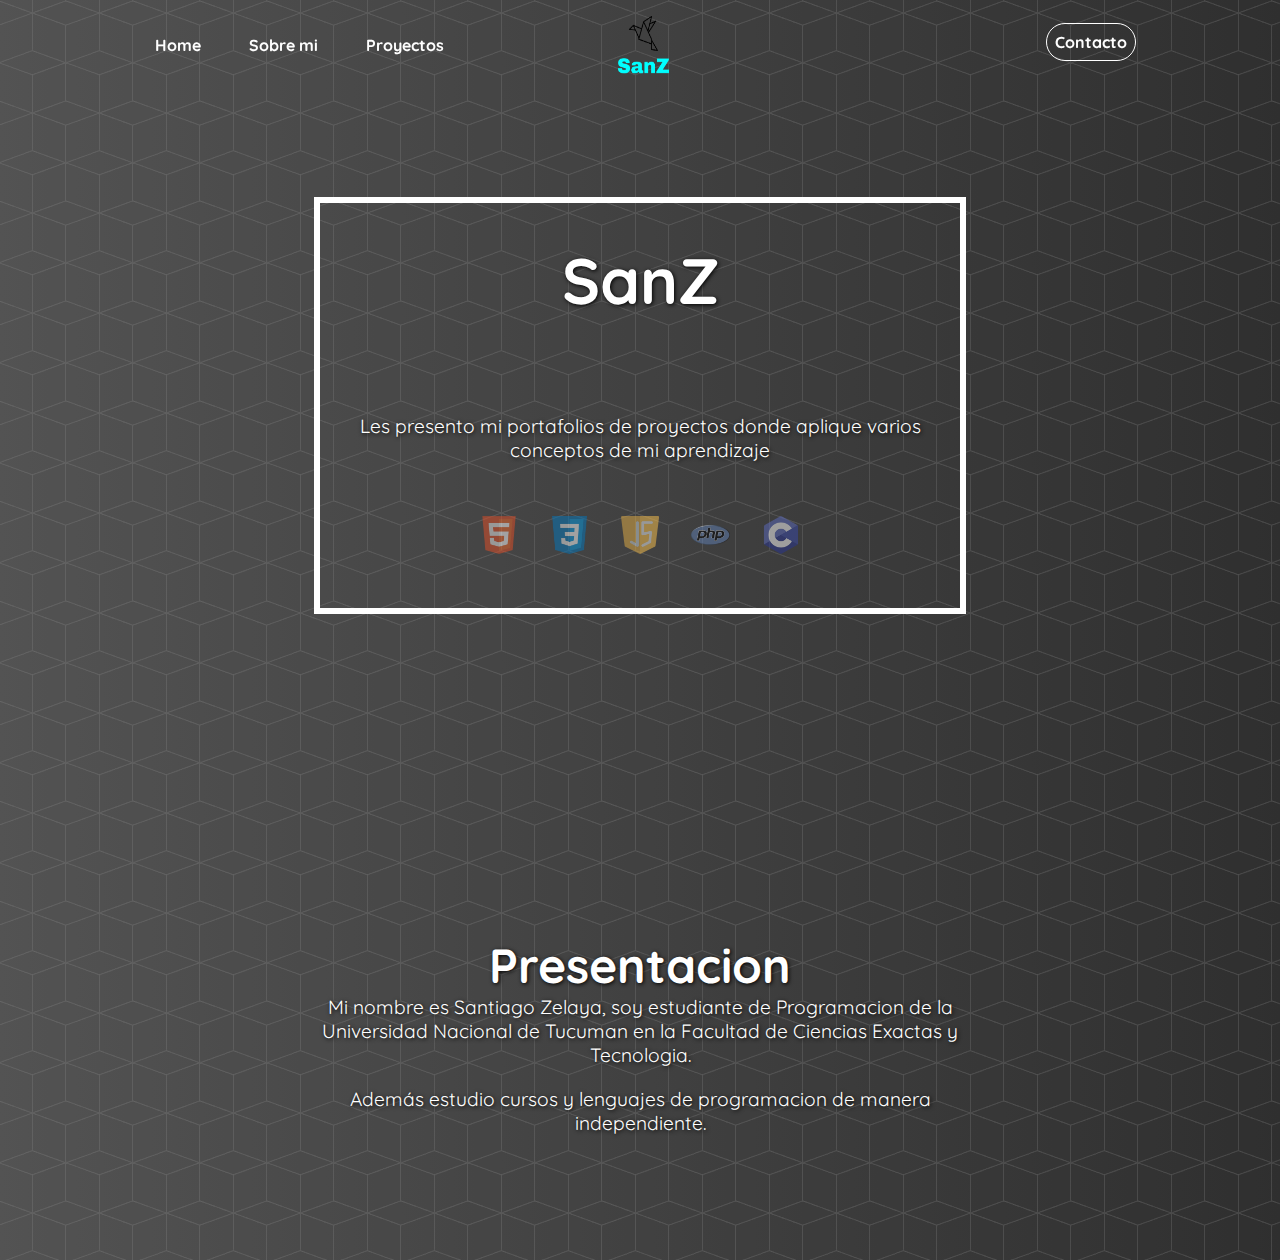
==== index.html @ b15e2fec "Update index.html" ====
<!DOCTYPE html>
<html lang="es" id="htmlMain">
<head>
    <meta charset="UTF-8">
    <meta http-equiv="X-UA-Compatible" content="IE=edge">
    <meta name="viewport" content="width=device-width, initial-scale=1.0">
    <title>Portafolios</title>
    <meta name="author" content="Santiago Zelaya">
    <meta name="description" content="Portafolios de proyectos de desarrollador web">
    <link href='https://fonts.googleapis.com/css?family=Quicksand' rel='stylesheet'>
    <link rel="stylesheet" href="css/style.css">
    <link rel="icon" type="image/png" href="img/favico.png" size="32x32">
</head>

<body id="bodyMain">
    <header id="hMain" style="position: fixed;background-color: transparent;">
        <nav>
            <ul id="ulMenu">
                <li><a href="#">Home</a></li>
                <li><a href="#sectionMain2">Sobre mi</a></li>
                <li><a href="html/proyectos.html">Proyectos</a></li>
            </ul>
        </nav>
        <figure id="logo"><img src='img/logo_large.png'></figure>
        <ul id="ulMenu2">
            <li><a href="html/contacto.html" id="contact">Contacto</a></li>
        </ul>
        <figure id="logoMob"><img src='img/logo_large.png'></figure>
    </header>

    <main id="mainMain">
        <section id="sectionMain">
            <section id="sectionMain1">
                <article>
                    <h1>SanZ</h1>
                    <br>
                    <p>Les presento mi portafolios de proyectos donde aplique varios conceptos de mi aprendizaje</p>
                    <figure id="sectFigure">
                        <img src="img/html.png">
                        <img src="img/css.png">
                        <img src="img/js.png">
                        <img src="img/php.png">
                        <img src="img/c.png">
                    </figure>
                </section>
                </article>
            <section id="sectionMain2">
                <article>
                    <h1>Presentacion</h1>
                    <p>Mi nombre es Santiago Zelaya, soy estudiante de Programacion de la Universidad Nacional de Tucuman en la Facultad de Ciencias Exactas y Tecnologia.</p> 
                    <br>
                    <p>Además estudio cursos y lenguajes de programacion de manera independiente.</p>
                </article>
            </section>
        </section>
        <a id="bton" href="#">↑</a>
    </main>
</body>

<script>
        window.addEventListener('scroll', function(event){
    let scroll = this.scrollY;
    if(scroll > 0){
        console.log('scroll');
        document.getElementById('bton').style.display = 'block';
        document.getElementById('hMain').style.backgroundColor = 'white';
        document.getElementById('ulMenu').innerHTML = `
            <li><a class="liMain" href="#">Home</a></li>
            <li><a class="liMain" href="#sectionMain2">Sobre mi</a></li>
            <li><a class="liMain" href="html/proyectos.html">Proyectos</a></li>
            `;
        document.getElementById('ulMenu2').innerHTML = `
        <li><a href="html/contacto.html" class="liMain2">Contacto</a></li>
        `;
        document.getElementById('logoMob').innerHTML='';
    }
    else{
        console.log('no scroll');
        document.getElementById('bton').style.display = 'none';
        document.getElementById('hMain').style.backgroundColor = 'transparent';
        document.getElementById('ulMenu').innerHTML = `
            <li><a href="#">Home</a></li>
            <li><a href="#sectionMain2">Sobre mi</a></li>
            <li><a href="html/proyectos.html">Proyectos</a></li>
            `;
        document.getElementById('ulMenu2').innerHTML = `
        <li><a href="html/contacto.html" id="contact">Contacto</a></li>
        `;
        document.getElementById('logoMob').innerHTML='<img src="img/logo_large.png">';
        }
    }
    );
</script>
</html>
---- css/style.css ----
*{
    margin: 0;
    padding: 0;
    border: 0;
}
html{
    background-size: cover;
    background-position: center;
    background: url(../img/fondo.png), linear-gradient(to left, #444444, #777777)
}
body{
    font-family: quicksand;
}
#bodyMain{
    background-color: rgba(0, 0, 0, 0.3);
}

/* Nav Bar */
#logo{
    width: 33.3%;
    display: flex;
    justify-content: center;
}
#logo img{
    width: 15%;
}
header{
    padding: 1em;
    padding-right: 10%;
    padding-left: 10%;
    background-color: transparent;
    display: flex;
    flex-direction: row;
    justify-content: center;
    vertical-align: middle;
    background-color: #fafafa;
}
#hmain{
    position: fixed;
}
nav{
    width: 33.3%;
    padding: 0.2em;
    background-color: transparent;
    display: flex;
    justify-content: space-between;
}
ul{
    display: flex;
    flex-direction: row;
}
li{
    margin: 1em;
    list-style: none;
}
li a{
    text-decoration: none;
    color: white;
    font-weight: 400;
    padding:0.5em;
    font-weight: bolder;
}
li a:hover{
    border-bottom: 2px solid white;
    color:white;
}
#ulMenu2{
    margin:0;
    width: 33.3%;
    display: flex;
    justify-content: end;
}
#ulMenu2 li{
    border:0;
}
#contact{
    padding: 0.5em;
    border: 1px solid white;
    border-radius: 100px;
}
#contact:hover{
    color: #1c1d1f;
    background-color: #00ffff;
}
#bton{
    text-align: center;
    text-decoration: none;
    color: #00ffff;
    font-size: 1.5em;
    border: #00ffff 2px solid;
    background-color: #fff;
    border-radius: 1000px;
    padding: 0.2em;
    padding-left: 0.5em;
    padding-right: 0.5em;
    position: fixed;
    bottom: 5%;
    right: 2%;
    display: none;
    opacity: 50%;
}
.liMain{
    color: black;
}
.liMain:hover{
    border-bottom: 2px solid black;
    color:black;
}
.liMain2{
    color:black;
    border: 1px solid black;
    border-radius: 100px;
    padding: 0.5em;
}
.liMain2:hover{
    color:black;
    background-color: #00ffff;
    border: 1px solid black;
    border-radius: 100px;
}
.normal{
    color:white;
}

/* Main */
main{
    display: flex;
    flex-direction: column;
    align-items: center;
    text-align: center;
}
#sectionMain{
    display: flex;
    flex-direction: column;
    text-shadow: 1px 1px 4px black;
}
#sectionMain1{
    height: 90vh;
    display: flex;
    flex-direction: column;
    justify-content: center;
    align-items: center;
}
#sectionMain1 article{
    border:6px solid white;
    height: 50%;
    width: 50%;
    display: flex;
    flex-direction: column;
    justify-content: space-evenly;
}
#sectionMain1 article h1{
    font-size: 4em;
    color: white;
}
#sectionMain1 article p{
    font-size: 1.2em;
    color: white;
}
#sectFigure{
    width: 100%;
    display: flex;
    flex-direction: row;
    justify-content: center;
    opacity: 50%;
}
#sectFigure img{
    width: 6%;
    padding: 1em;
}
#sectionMain2{
    height: 50vh;
    display: flex;
    flex-direction: column;
    justify-content: center;
    align-items: center;
}
#sectionMain2 article{
    width: 50%;
}
#sectionMain2 h1{
    font-size: 3em;
    color: white;
}
#sectionMain2 p{
    font-size: 1.2em;
    color: white;
}

/* -- Projects Page -- */
.menu2 a{
    color: black;
}
.menu2 a:hover{
    border-bottom: 2px solid black;
    color:black;
    font-weight: bolder;
}
.ulMenu2 li a{
    color:black;
    border: 1px solid black;
    border-radius: 100px;
}
.ulMenu2 li a:hover{
    color: black;
    background-color: #00ffff;
    font-weight: bolder;
}
.cpages{
    display: flex;
    flex-direction: row;
    justify-content: center;
    align-items: center;
    height: 80vh;
}
aside{
    text-align: center;
    width: auto;
    background-color: #1c1d1f;
    color: white;
}
aside ul{
    display: flex;
    flex-direction: column;
}
aside ul li{
    padding: 0.5em;
}
aside ul li:hover{
    color:black;
    background-color: white;
    font-weight: 800;
}
#art{
    width: 87%;
    height: 100%;
    background-position-x: 50%;
}
#h2P{
    background-color: transparent;
    margin:0;
    padding:1em;
    color: black;
    font-weight: bolder;
    letter-spacing: 2px;
    font-size: 2em;
}
#art article{
    width: 100%;
    height: 100%;
    display: flex;
    flex-direction: column;
    justify-content: center;
    align-items: center;
    color:white;
    background: none;
}
#PL{
    font-size: 1.2em;
    margin-top: 2em;
}
#PT, #PD{
    text-shadow: 1px 1px 4px black;
}
#PL a{
    text-decoration: none;
    padding: 0.2em;
    color: white;
    border: 1px solid white;
    border-radius: 100px;
    text-shadow: 1px 1px 4px black;
}
#PL a:hover{
    color: #1ca591;
    border: 1px solid #1ca591;
}
#cerrar{
    width: 1.2em;
    margin-top: 1em;
    color:crimson;
    font-weight: bolder;
    font-size: 1.4em;
    border-radius: 100px;
    text-shadow: 1px 1px 4px black;
}

/* -- Contact Page -- */
#sectContact{
    color: black;
    padding: 3em;
    width: 20%;
    border: 4px solid #1c1d1f;
}
#sectContact article{
    height: auto;
    width: auto;
    text-align: left;
    display: flex;
    flex-direction: column;
    align-items: flex-start;
}
#sectContact h1{
    padding-bottom: 1em;
}
#sectContact article p{
    color: black;
    padding: 0.2em;
}
#sectContact article a{
    text-decoration: none;
    color: black;
    font-weight: bolder;
    margin-left: 0.1em;
}
#sectContact article a:hover{
    text-decoration: underline;
}


/* --- Responsive --- */
@media all and (max-width: 600px){
    body{
        display: flex;
        flex-direction: column;
        align-items: center;
        justify-content: center;
    }
    header{
        margin: 0;
        padding: 0;
        display: flex;
        flex-direction: row;
        justify-content: center;
        align-items: center;
        flex-wrap: wrap;
        height: 10vh;
        top:0;
        width: 100%;
    }
    header nav{
        width: 74%;
        display: flex;
        flex-direction: row;
        justify-content: center;
    }
    #logo{
        display: none;
    }
    #logoMob{
        width: 100%;
        display: flex;
        flex-direction: row;
        justify-content: center;
    }
    #logoMob img{
        width: 30%;
    }
    #ulMenu2{
        width: 24%;
        display: flex;
        justify-content: center;
    }
    header a{
        border: 0;
        margin: 0;
        padding:0;
        width: 20%;
    }
    #sectionMain1 article{
        width: 80%;
        height: auto;
    }
    #sectFigure img{
        width: 10%;
    }
    #sectionMain2 article{
        width: 80%;
        height: auto;
    }
    /* Projects Page */
    .cpages{
        display: flex;
        flex-direction: column;
        justify-content: center;
        align-items: center;
        width: 100%;
    }
    aside{
        padding: 1em;
        width: 100%;
    }
    /* Burguer Menu */
    #contenedor-menu a{
        color: white;
        text-decoration: none;
        font-weight: bolder;
        font-size: 1.2em;
    }
    #h2P{
        display: none;
    }
    #contenedor-menu #cerrarMenu{
        display: none;
    }
    #contenedor-menu #contenedor-enlaces{
        height:0;
        transition: height 0.5s ease;
        overflow: hidden;
    }
    #contenedor-menu:target #abrir{
        display: none;
    }
    #contenedor-menu:target #cerrarMenu{
        display: block;
    }
    #contenedor-menu:target #contenedor-enlaces{
        height: 50vh;
        transition: height 0.5s ease;
    }
    #contenedor-enlaces{
        display: flex;
        flex-direction: column;
        width: 100%;
    }
    
    /* Projects view */
    #art{
        width: 100%;   
    }

    /* Contact Page */
    #sectContact{
        width: 50%;
    }
    #sectContact article p{
        display: flex;
        flex-direction: column;
    }
}   

@media all and (min-width: 600px){
    aside{
        width: 24%;
    }
    #abrir, #cerrarMenu, #logoMob{
        display: none;
    }
}

@media all and (min-width: 1500px){
    aside{
        width: 15%;
    }
    #abrir, #cerrarMenu, #logoMob{
        display: none;
    }
}

#aContact{
    border: 2px solid red;
}
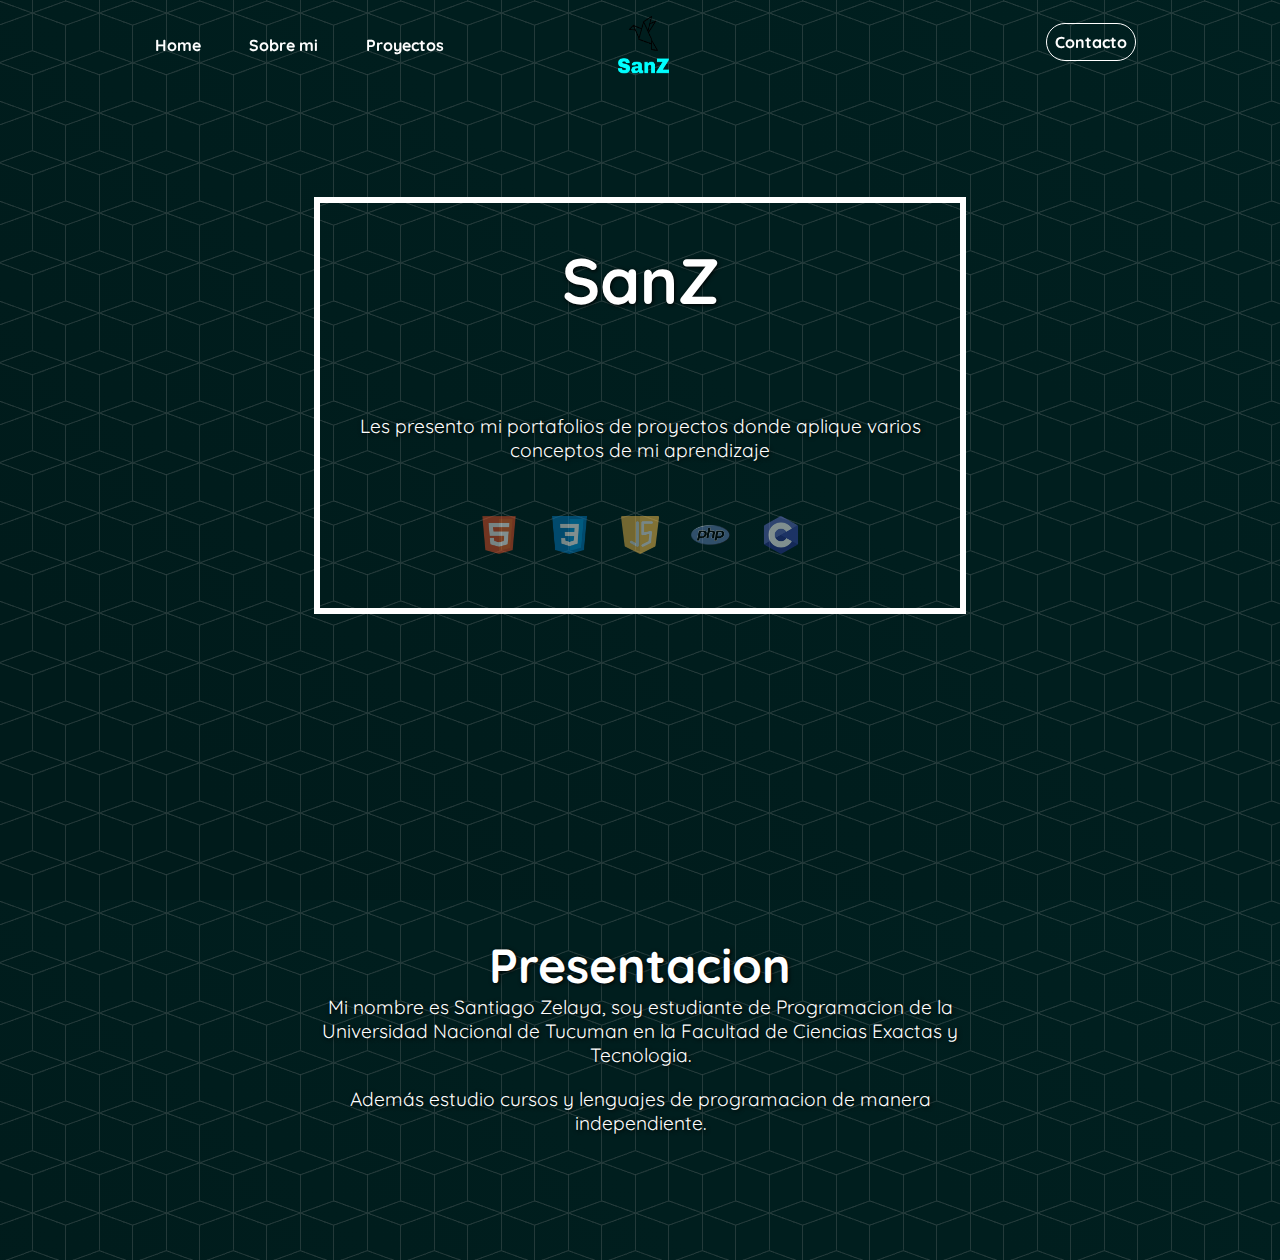
==== commit febb7679: "Update index.html" ====
--- a/index.html
+++ b/index.html
@@ -1,94 +1 @@
-<!DOCTYPE html>
-<html lang="es" id="htmlMain">
-<head>
-    <meta charset="UTF-8">
-    <meta http-equiv="X-UA-Compatible" content="IE=edge">
-    <meta name="viewport" content="width=device-width, initial-scale=1.0">
-    <title>Portafolios</title>
-    <meta name="author" content="Santiago Zelaya">
-    <meta name="description" content="Portafolios de proyectos de desarrollador web">
-    <link href='https://fonts.googleapis.com/css?family=Quicksand' rel='stylesheet'>
-    <link rel="stylesheet" href="css/style.css">
-    <link rel="icon" type="image/png" href="img/favico.png" size="32x32">
-</head>
-
-<body id="bodyMain">
-    <header id="hMain" style="position: fixed;background-color: transparent;">
-        <nav>
-            <ul id="ulMenu">
-                <li><a href="#">Home</a></li>
-                <li><a href="#sectionMain2">Sobre mi</a></li>
-                <li><a href="html/proyectos.html">Proyectos</a></li>
-            </ul>
-        </nav>
-        <figure id="logo"><img src='img/logo_large.png'></figure>
-        <ul id="ulMenu2">
-            <li><a href="html/contacto.html" id="contact">Contacto</a></li>
-        </ul>
-        <figure id="logoMob"><img src='img/logo_large.png'></figure>
-    </header>
-
-    <main id="mainMain">
-        <section id="sectionMain">
-            <section id="sectionMain1">
-                <article>
-                    <h1>SanZ</h1>
-                    <br>
-                    <p>Les presento mi portafolios de proyectos donde aplique varios conceptos de mi aprendizaje</p>
-                    <figure id="sectFigure">
-                        <img src="img/html.png">
-                        <img src="img/css.png">
-                        <img src="img/js.png">
-                        <img src="img/php.png">
-                        <img src="img/c.png">
-                    </figure>
-                </section>
-                </article>
-            <section id="sectionMain2">
-                <article>
-                    <h1>Presentacion</h1>
-                    <p>Mi nombre es Santiago Zelaya, soy estudiante de Programacion de la Universidad Nacional de Tucuman en la Facultad de Ciencias Exactas y Tecnologia.</p> 
-                    <br>
-                    <p>Además estudio cursos y lenguajes de programacion de manera independiente.</p>
-                </article>
-            </section>
-        </section>
-        <a id="bton" href="#">↑</a>
-    </main>
-</body>
-
-<script>
-        window.addEventListener('scroll', function(event){
-    let scroll = this.scrollY;
-    if(scroll > 0){
-        console.log('scroll');
-        document.getElementById('bton').style.display = 'block';
-        document.getElementById('hMain').style.backgroundColor = 'white';
-        document.getElementById('ulMenu').innerHTML = `
-            <li><a class="liMain" href="#">Home</a></li>
-            <li><a class="liMain" href="#sectionMain2">Sobre mi</a></li>
-            <li><a class="liMain" href="html/proyectos.html">Proyectos</a></li>
-            `;
-        document.getElementById('ulMenu2').innerHTML = `
-        <li><a href="html/contacto.html" class="liMain2">Contacto</a></li>
-        `;
-        document.getElementById('logoMob').innerHTML='';
-    }
-    else{
-        console.log('no scroll');
-        document.getElementById('bton').style.display = 'none';
-        document.getElementById('hMain').style.backgroundColor = 'transparent';
-        document.getElementById('ulMenu').innerHTML = `
-            <li><a href="#">Home</a></li>
-            <li><a href="#sectionMain2">Sobre mi</a></li>
-            <li><a href="html/proyectos.html">Proyectos</a></li>
-            `;
-        document.getElementById('ulMenu2').innerHTML = `
-        <li><a href="html/contacto.html" id="contact">Contacto</a></li>
-        `;
-        document.getElementById('logoMob').innerHTML='<img src="img/logo_large.png">';
-        }
-    }
-    );
-</script>
-</html>
+<!DOCTYPE html><html lang="es" id="htmlMain"><head> <meta charset="UTF-8"> <meta http-equiv="X-UA-Compatible" content="IE=edge"> <meta name="viewport" content="width=device-width, initial-scale=1.0"> <title>Portafolios</title> <meta name="author" content="Santiago Zelaya"> <meta name="description" content="Portafolios de proyectos de desarrollador web"> <link href='https://fonts.googleapis.com/css?family=Quicksand' rel='stylesheet'> <link rel="stylesheet" href="css/style.css"> <link rel="icon" type="image/png" href="img/favico.png" size="32x32"></head><body id="bodyMain"> <header id="hMain" style="position: fixed;background-color: transparent;"> <nav> <ul id="ulMenu"> <li><a href="#">Home</a></li> <li><a href="#sectionMain2">Sobre mi</a></li> <li><a href="html/proyectos.html">Proyectos</a></li> </ul> </nav> <figure id="logo"><img src='img/logo_large.png'></figure> <ul id="ulMenu2"> <li><a href="html/contacto.html" id="contact">Contacto</a></li> </ul> <figure id="logoMob"><img src='img/logo_large.png'></figure> </header> <main id="mainMain"> <section id="sectionMain"> <section id="sectionMain1"> <article> <h1>SanZ</h1> <br> <p>Les presento mi portafolios de proyectos donde aplique varios conceptos de mi aprendizaje</p> <figure id="sectFigure"> <img src="img/html.png"> <img src="img/css.png"> <img src="img/js.png"> <img src="img/php.png"> <img src="img/c.png"> </figure> </section> </article> <section id="sectionMain2"> <article> <h1>Presentacion</h1> <p>Mi nombre es Santiago Zelaya, soy estudiante de Programacion de la Universidad Nacional de Tucuman en la Facultad de Ciencias Exactas y Tecnologia.</p> <br> <p>Además estudio cursos y lenguajes de programacion de manera independiente.</p> </article> </section> </section> <a id="bton" href="#">↑</a> </main></body><script> window.addEventListener('scroll', function(event){ let scroll = this.scrollY; if(scroll > 0){ console.log('scroll'); document.getElementById('bton').style.display = 'block'; document.getElementById('hMain').style.backgroundColor = 'white'; document.getElementById('ulMenu').innerHTML = ` <li><a class="liMain" href="#">Home</a></li> <li><a class="liMain" href="#sectionMain2">Sobre mi</a></li> <li><a class="liMain" href="html/proyectos.html">Proyectos</a></li> `; document.getElementById('ulMenu2').innerHTML = ` <li><a href="html/contacto.html" class="liMain2">Contacto</a></li> `; document.getElementById('logoMob').innerHTML=''; } else{ console.log('no scroll'); document.getElementById('bton').style.display = 'none'; document.getElementById('hMain').style.backgroundColor = 'transparent'; document.getElementById('ulMenu').innerHTML = ` <li><a href="#">Home</a></li> <li><a href="#sectionMain2">Sobre mi</a></li> <li><a href="html/proyectos.html">Proyectos</a></li> `; document.getElementById('ulMenu2').innerHTML = ` <li><a href="html/contacto.html" id="contact">Contacto</a></li> `; document.getElementById('logoMob').innerHTML='<img src="img/logo_large.png">'; } } );</script></html>
--- a/css/style.css
+++ b/css/style.css
@@ -6,7 +6,8 @@
 html{
     background-size: cover;
     background-position: center;
-    background: url(../img/fondo.png), linear-gradient(to left, #444444, #777777)
+    background: url(../img/fondo.png), linear-gradient(45deg, #002727, #002e2e);
+    height: 100vh;
 }
 body{
     font-family: quicksand;
@@ -37,6 +38,7 @@
 }
 #hmain{
     position: fixed;
+    background-color: transparent;
 }
 nav{
     width: 33.3%;
@@ -87,8 +89,8 @@
     text-decoration: none;
     color: #00ffff;
     font-size: 1.5em;
-    border: #00ffff 2px solid;
-    background-color: #fff;
+    border: #00ffff 4px solid;
+    background-color: rgba(255, 255, 255, 0.5);
     border-radius: 1000px;
     padding: 0.2em;
     padding-left: 0.5em;
@@ -97,7 +99,6 @@
     bottom: 5%;
     right: 2%;
     display: none;
-    opacity: 50%;
 }
 .liMain{
     color: black;
@@ -218,6 +219,7 @@
     width: auto;
     background-color: #1c1d1f;
     color: white;
+    height: 100%;
 }
 aside ul{
     display: flex;
@@ -240,7 +242,7 @@
     background-color: transparent;
     margin:0;
     padding:1em;
-    color: black;
+    color: white;
     font-weight: bolder;
     letter-spacing: 2px;
     font-size: 2em;
@@ -286,10 +288,10 @@
 
 /* -- Contact Page -- */
 #sectContact{
-    color: black;
-    padding: 3em;
-    width: 20%;
-    border: 4px solid #1c1d1f;
+    padding: 2em;
+    width: 30%;
+    border: 4px solid white;
+    box-shadow: 0px 0px 4px black;
 }
 #sectContact article{
     height: auto;
@@ -301,21 +303,32 @@
 }
 #sectContact h1{
     padding-bottom: 1em;
+    color: white;
+    text-shadow: 1px 1px 4px black;
 }
 #sectContact article p{
     color: black;
     padding: 0.2em;
+    color: white;
+    text-shadow: 1px 1px 4px black;
 }
 #sectContact article a{
     text-decoration: none;
-    color: black;
     font-weight: bolder;
     margin-left: 0.1em;
+    color: white;
+    text-shadow: 1px 1px 4px black;
 }
 #sectContact article a:hover{
     text-decoration: underline;
 }
-
+#figContact{
+    width: 100%;
+    margin-top: 2em;
+}
+#figContact img{
+    width: 30%;
+}
 
 /* --- Responsive --- */
 @media all and (max-width: 600px){
@@ -366,6 +379,9 @@
         padding:0;
         width: 20%;
     }
+    #ulMenu2 a{
+        padding:0.5em;
+    }
     #sectionMain1 article{
         width: 80%;
         height: auto;
@@ -386,7 +402,8 @@
         width: 100%;
     }
     aside{
-        padding: 1em;
+        padding-bottom: 1em;
+        padding-top:1em;
         width: 100%;
     }
     /* Burguer Menu */
@@ -430,7 +447,7 @@
 
     /* Contact Page */
     #sectContact{
-        width: 50%;
+        width: 70%;
     }
     #sectContact article p{
         display: flex;
@@ -445,6 +462,9 @@
     #abrir, #cerrarMenu, #logoMob{
         display: none;
     }
+    #sectContact{
+        width: 60%;
+    }
 }
 
 @media all and (min-width: 1500px){
@@ -454,8 +474,7 @@
     #abrir, #cerrarMenu, #logoMob{
         display: none;
     }
-}
-
-#aContact{
-    border: 2px solid red;
-}+    #sectContact{
+        width: 30%;
+    }
+}
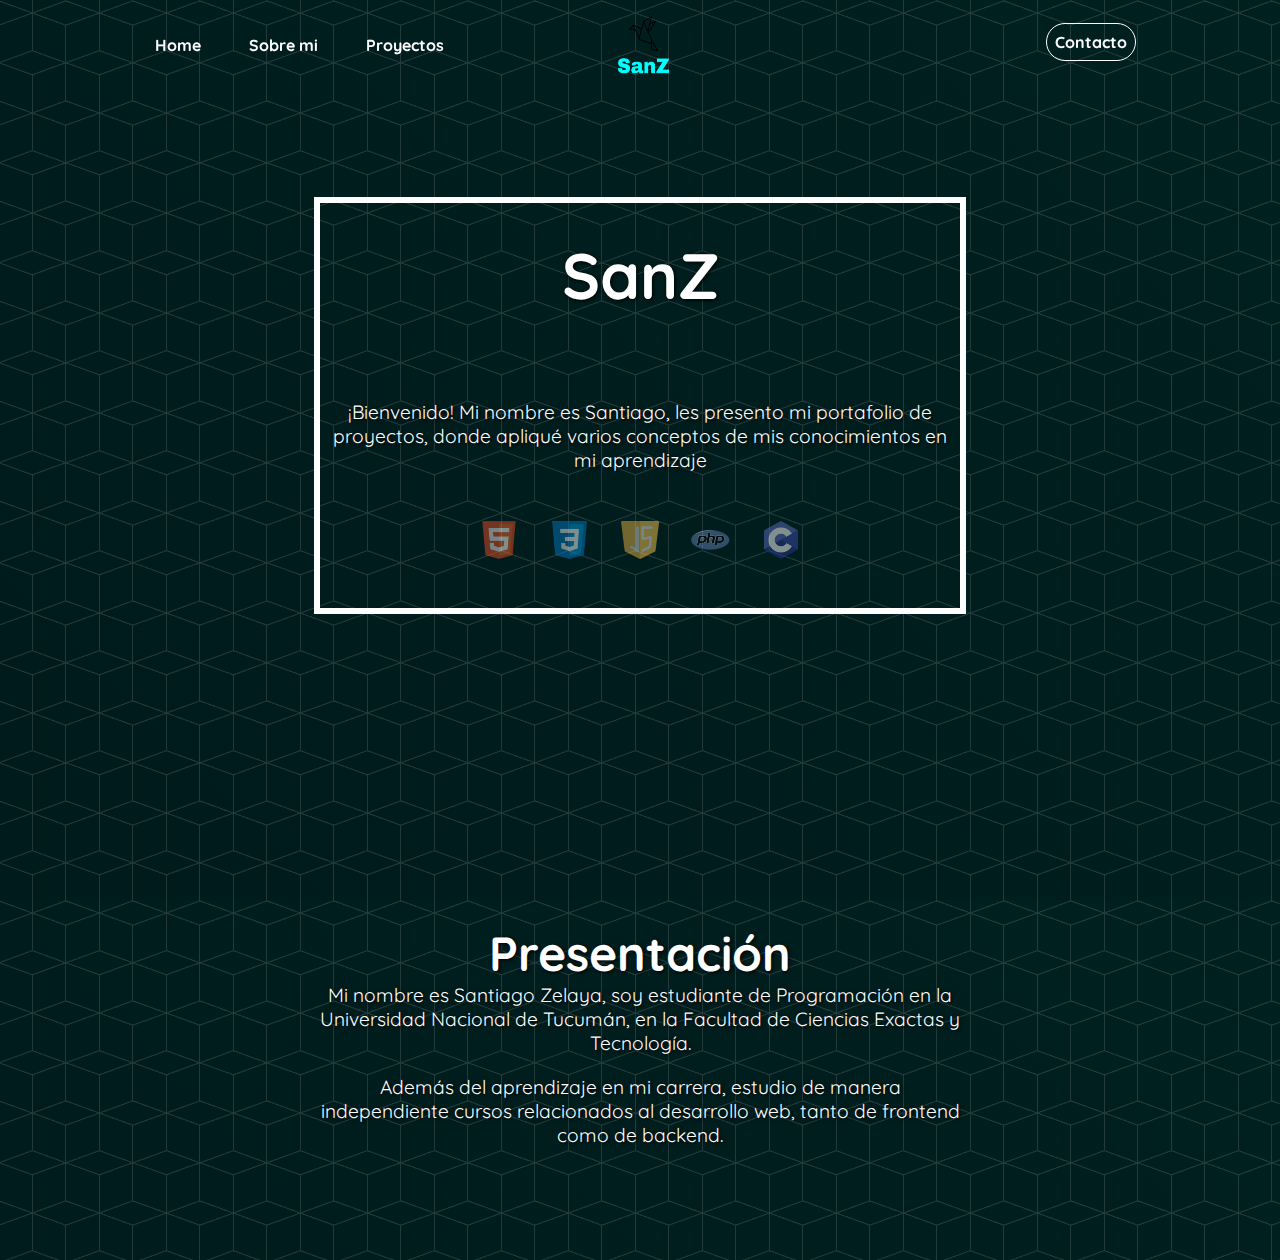
==== commit 3a0d20be: "Update index.html" ====
--- a/index.html
+++ b/index.html
@@ -1 +1 @@
-<!DOCTYPE html><html lang="es" id="htmlMain"><head> <meta charset="UTF-8"> <meta http-equiv="X-UA-Compatible" content="IE=edge"> <meta name="viewport" content="width=device-width, initial-scale=1.0"> <title>Portafolios</title> <meta name="author" content="Santiago Zelaya"> <meta name="description" content="Portafolios de proyectos de desarrollador web"> <link href='https://fonts.googleapis.com/css?family=Quicksand' rel='stylesheet'> <link rel="stylesheet" href="css/style.css"> <link rel="icon" type="image/png" href="img/favico.png" size="32x32"></head><body id="bodyMain"> <header id="hMain" style="position: fixed;background-color: transparent;"> <nav> <ul id="ulMenu"> <li><a href="#">Home</a></li> <li><a href="#sectionMain2">Sobre mi</a></li> <li><a href="html/proyectos.html">Proyectos</a></li> </ul> </nav> <figure id="logo"><img src='img/logo_large.png'></figure> <ul id="ulMenu2"> <li><a href="html/contacto.html" id="contact">Contacto</a></li> </ul> <figure id="logoMob"><img src='img/logo_large.png'></figure> </header> <main id="mainMain"> <section id="sectionMain"> <section id="sectionMain1"> <article> <h1>SanZ</h1> <br> <p>Les presento mi portafolios de proyectos donde aplique varios conceptos de mi aprendizaje</p> <figure id="sectFigure"> <img src="img/html.png"> <img src="img/css.png"> <img src="img/js.png"> <img src="img/php.png"> <img src="img/c.png"> </figure> </section> </article> <section id="sectionMain2"> <article> <h1>Presentacion</h1> <p>Mi nombre es Santiago Zelaya, soy estudiante de Programacion de la Universidad Nacional de Tucuman en la Facultad de Ciencias Exactas y Tecnologia.</p> <br> <p>Además estudio cursos y lenguajes de programacion de manera independiente.</p> </article> </section> </section> <a id="bton" href="#">↑</a> </main></body><script> window.addEventListener('scroll', function(event){ let scroll = this.scrollY; if(scroll > 0){ console.log('scroll'); document.getElementById('bton').style.display = 'block'; document.getElementById('hMain').style.backgroundColor = 'white'; document.getElementById('ulMenu').innerHTML = ` <li><a class="liMain" href="#">Home</a></li> <li><a class="liMain" href="#sectionMain2">Sobre mi</a></li> <li><a class="liMain" href="html/proyectos.html">Proyectos</a></li> `; document.getElementById('ulMenu2').innerHTML = ` <li><a href="html/contacto.html" class="liMain2">Contacto</a></li> `; document.getElementById('logoMob').innerHTML=''; } else{ console.log('no scroll'); document.getElementById('bton').style.display = 'none'; document.getElementById('hMain').style.backgroundColor = 'transparent'; document.getElementById('ulMenu').innerHTML = ` <li><a href="#">Home</a></li> <li><a href="#sectionMain2">Sobre mi</a></li> <li><a href="html/proyectos.html">Proyectos</a></li> `; document.getElementById('ulMenu2').innerHTML = ` <li><a href="html/contacto.html" id="contact">Contacto</a></li> `; document.getElementById('logoMob').innerHTML='<img src="img/logo_large.png">'; } } );</script></html>
+<!DOCTYPE html><html lang="es" id="htmlMain"><head> <meta charset="UTF-8"> <meta http-equiv="X-UA-Compatible" content="IE=edge"> <meta name="viewport" content="width=device-width, initial-scale=1.0"> <title>Portafolios</title> <meta name="author" content="Santiago Zelaya"> <meta name="description" content="Portafolios de proyectos de desarrollador web"> <link href='https://fonts.googleapis.com/css?family=Quicksand' rel='stylesheet'> <link rel="stylesheet" href="css/style.css"> <link rel="icon" type="image/png" href="img/favico.png" size="32x32"></head><body id="bodyMain"> <header id="hMain" style="position: fixed;background-color: transparent;"> <nav> <ul id="ulMenu"> <li><a href="#">Home</a></li> <li><a href="#sectionMain2">Sobre mi</a></li> <li><a href="html/proyectos.html">Proyectos</a></li> </ul> </nav> <figure id="logo"><img src='img/logo_large.png'></figure> <ul id="ulMenu2"> <li><a href="html/contacto.html" id="contact">Contacto</a></li> </ul> <figure id="logoMob"><img src='img/logo_large.png'></figure> </header> <main id="mainMain"> <section id="sectionMain"> <section id="sectionMain1"> <article> <h1>SanZ</h1> <br> <p>¡Bienvenido! Mi nombre es Santiago, les presento mi portafolio de proyectos, donde apliqué varios conceptos de mis conocimientos en mi aprendizaje</p> <figure id="sectFigure"> <img src="img/html.png"> <img src="img/css.png"> <img src="img/js.png"> <img src="img/php.png"> <img src="img/c.png"> </figure> </section> </article> <section id="sectionMain2"> <article> <h1>Presentación</h1> <p>Mi nombre es Santiago Zelaya, soy estudiante de Programación en la Universidad Nacional de Tucumán, en la Facultad de Ciencias Exactas y Tecnología.</p> <br> <p>Además del aprendizaje en mi carrera, estudio de manera independiente cursos relacionados al desarrollo web, tanto de frontend como de backend.</p> </article> </section> </section> <a id="bton" href="#">↑</a> </main></body><script> window.addEventListener('scroll', function(event){ let scroll = this.scrollY; if(scroll > 0){ console.log('scroll'); document.getElementById('bton').style.display = 'block'; document.getElementById('hMain').style.backgroundColor = 'white'; document.getElementById('ulMenu').innerHTML = ` <li><a class="liMain" href="#">Home</a></li> <li><a class="liMain" href="#sectionMain2">Sobre mi</a></li> <li><a class="liMain" href="html/proyectos.html">Proyectos</a></li> `; document.getElementById('ulMenu2').innerHTML = ` <li><a href="html/contacto.html" class="liMain2">Contacto</a></li> `; document.getElementById('logoMob').innerHTML=''; } else{ console.log('no scroll'); document.getElementById('bton').style.display = 'none'; document.getElementById('hMain').style.backgroundColor = 'transparent'; document.getElementById('ulMenu').innerHTML = ` <li><a href="#">Home</a></li> <li><a href="#sectionMain2">Sobre mi</a></li> <li><a href="html/proyectos.html">Proyectos</a></li> `; document.getElementById('ulMenu2').innerHTML = ` <li><a href="html/contacto.html" id="contact">Contacto</a></li> `; document.getElementById('logoMob').innerHTML='<img src="img/logo_large.png">'; } } );</script></html>
--- a/css/style.css
+++ b/css/style.css
@@ -1,480 +1 @@
-*{
-    margin: 0;
-    padding: 0;
-    border: 0;
-}
-html{
-    background-size: cover;
-    background-position: center;
-    background: url(../img/fondo.png), linear-gradient(45deg, #002727, #002e2e);
-    height: 100vh;
-}
-body{
-    font-family: quicksand;
-}
-#bodyMain{
-    background-color: rgba(0, 0, 0, 0.3);
-}
-
-/* Nav Bar */
-#logo{
-    width: 33.3%;
-    display: flex;
-    justify-content: center;
-}
-#logo img{
-    width: 15%;
-}
-header{
-    padding: 1em;
-    padding-right: 10%;
-    padding-left: 10%;
-    background-color: transparent;
-    display: flex;
-    flex-direction: row;
-    justify-content: center;
-    vertical-align: middle;
-    background-color: #fafafa;
-}
-#hmain{
-    position: fixed;
-    background-color: transparent;
-}
-nav{
-    width: 33.3%;
-    padding: 0.2em;
-    background-color: transparent;
-    display: flex;
-    justify-content: space-between;
-}
-ul{
-    display: flex;
-    flex-direction: row;
-}
-li{
-    margin: 1em;
-    list-style: none;
-}
-li a{
-    text-decoration: none;
-    color: white;
-    font-weight: 400;
-    padding:0.5em;
-    font-weight: bolder;
-}
-li a:hover{
-    border-bottom: 2px solid white;
-    color:white;
-}
-#ulMenu2{
-    margin:0;
-    width: 33.3%;
-    display: flex;
-    justify-content: end;
-}
-#ulMenu2 li{
-    border:0;
-}
-#contact{
-    padding: 0.5em;
-    border: 1px solid white;
-    border-radius: 100px;
-}
-#contact:hover{
-    color: #1c1d1f;
-    background-color: #00ffff;
-}
-#bton{
-    text-align: center;
-    text-decoration: none;
-    color: #00ffff;
-    font-size: 1.5em;
-    border: #00ffff 4px solid;
-    background-color: rgba(255, 255, 255, 0.5);
-    border-radius: 1000px;
-    padding: 0.2em;
-    padding-left: 0.5em;
-    padding-right: 0.5em;
-    position: fixed;
-    bottom: 5%;
-    right: 2%;
-    display: none;
-}
-.liMain{
-    color: black;
-}
-.liMain:hover{
-    border-bottom: 2px solid black;
-    color:black;
-}
-.liMain2{
-    color:black;
-    border: 1px solid black;
-    border-radius: 100px;
-    padding: 0.5em;
-}
-.liMain2:hover{
-    color:black;
-    background-color: #00ffff;
-    border: 1px solid black;
-    border-radius: 100px;
-}
-.normal{
-    color:white;
-}
-
-/* Main */
-main{
-    display: flex;
-    flex-direction: column;
-    align-items: center;
-    text-align: center;
-}
-#sectionMain{
-    display: flex;
-    flex-direction: column;
-    text-shadow: 1px 1px 4px black;
-}
-#sectionMain1{
-    height: 90vh;
-    display: flex;
-    flex-direction: column;
-    justify-content: center;
-    align-items: center;
-}
-#sectionMain1 article{
-    border:6px solid white;
-    height: 50%;
-    width: 50%;
-    display: flex;
-    flex-direction: column;
-    justify-content: space-evenly;
-}
-#sectionMain1 article h1{
-    font-size: 4em;
-    color: white;
-}
-#sectionMain1 article p{
-    font-size: 1.2em;
-    color: white;
-}
-#sectFigure{
-    width: 100%;
-    display: flex;
-    flex-direction: row;
-    justify-content: center;
-    opacity: 50%;
-}
-#sectFigure img{
-    width: 6%;
-    padding: 1em;
-}
-#sectionMain2{
-    height: 50vh;
-    display: flex;
-    flex-direction: column;
-    justify-content: center;
-    align-items: center;
-}
-#sectionMain2 article{
-    width: 50%;
-}
-#sectionMain2 h1{
-    font-size: 3em;
-    color: white;
-}
-#sectionMain2 p{
-    font-size: 1.2em;
-    color: white;
-}
-
-/* -- Projects Page -- */
-.menu2 a{
-    color: black;
-}
-.menu2 a:hover{
-    border-bottom: 2px solid black;
-    color:black;
-    font-weight: bolder;
-}
-.ulMenu2 li a{
-    color:black;
-    border: 1px solid black;
-    border-radius: 100px;
-}
-.ulMenu2 li a:hover{
-    color: black;
-    background-color: #00ffff;
-    font-weight: bolder;
-}
-.cpages{
-    display: flex;
-    flex-direction: row;
-    justify-content: center;
-    align-items: center;
-    height: 80vh;
-}
-aside{
-    text-align: center;
-    width: auto;
-    background-color: #1c1d1f;
-    color: white;
-    height: 100%;
-}
-aside ul{
-    display: flex;
-    flex-direction: column;
-}
-aside ul li{
-    padding: 0.5em;
-}
-aside ul li:hover{
-    color:black;
-    background-color: white;
-    font-weight: 800;
-}
-#art{
-    width: 87%;
-    height: 100%;
-    background-position-x: 50%;
-}
-#h2P{
-    background-color: transparent;
-    margin:0;
-    padding:1em;
-    color: white;
-    font-weight: bolder;
-    letter-spacing: 2px;
-    font-size: 2em;
-}
-#art article{
-    width: 100%;
-    height: 100%;
-    display: flex;
-    flex-direction: column;
-    justify-content: center;
-    align-items: center;
-    color:white;
-    background: none;
-}
-#PL{
-    font-size: 1.2em;
-    margin-top: 2em;
-}
-#PT, #PD{
-    text-shadow: 1px 1px 4px black;
-}
-#PL a{
-    text-decoration: none;
-    padding: 0.2em;
-    color: white;
-    border: 1px solid white;
-    border-radius: 100px;
-    text-shadow: 1px 1px 4px black;
-}
-#PL a:hover{
-    color: #1ca591;
-    border: 1px solid #1ca591;
-}
-#cerrar{
-    width: 1.2em;
-    margin-top: 1em;
-    color:crimson;
-    font-weight: bolder;
-    font-size: 1.4em;
-    border-radius: 100px;
-    text-shadow: 1px 1px 4px black;
-}
-
-/* -- Contact Page -- */
-#sectContact{
-    padding: 2em;
-    width: 30%;
-    border: 4px solid white;
-    box-shadow: 0px 0px 4px black;
-}
-#sectContact article{
-    height: auto;
-    width: auto;
-    text-align: left;
-    display: flex;
-    flex-direction: column;
-    align-items: flex-start;
-}
-#sectContact h1{
-    padding-bottom: 1em;
-    color: white;
-    text-shadow: 1px 1px 4px black;
-}
-#sectContact article p{
-    color: black;
-    padding: 0.2em;
-    color: white;
-    text-shadow: 1px 1px 4px black;
-}
-#sectContact article a{
-    text-decoration: none;
-    font-weight: bolder;
-    margin-left: 0.1em;
-    color: white;
-    text-shadow: 1px 1px 4px black;
-}
-#sectContact article a:hover{
-    text-decoration: underline;
-}
-#figContact{
-    width: 100%;
-    margin-top: 2em;
-}
-#figContact img{
-    width: 30%;
-}
-
-/* --- Responsive --- */
-@media all and (max-width: 600px){
-    body{
-        display: flex;
-        flex-direction: column;
-        align-items: center;
-        justify-content: center;
-    }
-    header{
-        margin: 0;
-        padding: 0;
-        display: flex;
-        flex-direction: row;
-        justify-content: center;
-        align-items: center;
-        flex-wrap: wrap;
-        height: 10vh;
-        top:0;
-        width: 100%;
-    }
-    header nav{
-        width: 74%;
-        display: flex;
-        flex-direction: row;
-        justify-content: center;
-    }
-    #logo{
-        display: none;
-    }
-    #logoMob{
-        width: 100%;
-        display: flex;
-        flex-direction: row;
-        justify-content: center;
-    }
-    #logoMob img{
-        width: 30%;
-    }
-    #ulMenu2{
-        width: 24%;
-        display: flex;
-        justify-content: center;
-    }
-    header a{
-        border: 0;
-        margin: 0;
-        padding:0;
-        width: 20%;
-    }
-    #ulMenu2 a{
-        padding:0.5em;
-    }
-    #sectionMain1 article{
-        width: 80%;
-        height: auto;
-    }
-    #sectFigure img{
-        width: 10%;
-    }
-    #sectionMain2 article{
-        width: 80%;
-        height: auto;
-    }
-    /* Projects Page */
-    .cpages{
-        display: flex;
-        flex-direction: column;
-        justify-content: center;
-        align-items: center;
-        width: 100%;
-    }
-    aside{
-        padding-bottom: 1em;
-        padding-top:1em;
-        width: 100%;
-    }
-    /* Burguer Menu */
-    #contenedor-menu a{
-        color: white;
-        text-decoration: none;
-        font-weight: bolder;
-        font-size: 1.2em;
-    }
-    #h2P{
-        display: none;
-    }
-    #contenedor-menu #cerrarMenu{
-        display: none;
-    }
-    #contenedor-menu #contenedor-enlaces{
-        height:0;
-        transition: height 0.5s ease;
-        overflow: hidden;
-    }
-    #contenedor-menu:target #abrir{
-        display: none;
-    }
-    #contenedor-menu:target #cerrarMenu{
-        display: block;
-    }
-    #contenedor-menu:target #contenedor-enlaces{
-        height: 50vh;
-        transition: height 0.5s ease;
-    }
-    #contenedor-enlaces{
-        display: flex;
-        flex-direction: column;
-        width: 100%;
-    }
-    
-    /* Projects view */
-    #art{
-        width: 100%;   
-    }
-
-    /* Contact Page */
-    #sectContact{
-        width: 70%;
-    }
-    #sectContact article p{
-        display: flex;
-        flex-direction: column;
-    }
-}   
-
-@media all and (min-width: 600px){
-    aside{
-        width: 24%;
-    }
-    #abrir, #cerrarMenu, #logoMob{
-        display: none;
-    }
-    #sectContact{
-        width: 60%;
-    }
-}
-
-@media all and (min-width: 1500px){
-    aside{
-        width: 15%;
-    }
-    #abrir, #cerrarMenu, #logoMob{
-        display: none;
-    }
-    #sectContact{
-        width: 30%;
-    }
-}
+*{margin:0;padding:0;border:0;}html{background-size:cover;background-position:center;background:url(../img/fondo.png),linear-gradient(45deg,#002727,#002e2e);height:100vh;}body{font-family:quicksand;}#bodyMain{background-color:rgba(0,0,0,0.3);}#logo{width:33.3%;display:flex;justify-content:center;}#logo img{width:15%;}header{padding:1em;padding-right:10%;padding-left:10%;background-color:transparent;display:flex;flex-direction:row;justify-content:center;vertical-align:middle;background-color:#fafafa;}#hmain{position:fixed;background-color:transparent;}nav{width:33.3%;padding:0.2em;background-color:transparent;display:flex;justify-content:space-between;}ul{display:flex;flex-direction:row;}li{margin:1em;list-style:none;}li a{text-decoration:none;color:white;font-weight:400;padding:0.5em;font-weight:bolder;}li a:hover{border-bottom:2px solid white;color:white;}#ulMenu2{margin:0;width:33.3%;display:flex;justify-content:end;}#ulMenu2 li{border:0;}#contact{padding:0.5em;border:1px solid white;border-radius:100px;}#contact:hover{color:#1c1d1f;background-color:#00ffff;}#bton{text-align:center;text-decoration:none;color:#00ffff;font-size:1.5em;border:#00ffff 4px solid;background-color:rgba(255,255,255,0.5);border-radius:1000px;padding:0.2em;padding-left:0.5em;padding-right:0.5em;position:fixed;bottom:5%;right:2%;display:none;}.liMain{color:black;}.liMain:hover{border-bottom:2px solid black;color:black;}.liMain2{color:black;border:1px solid black;border-radius:100px;padding:0.5em;}.liMain2:hover{color:black;background-color:#00ffff;border:1px solid black;border-radius:100px;}.normal{color:white;}main{display:flex;flex-direction:column;align-items:center;text-align:center;}#sectionMain{display:flex;flex-direction:column;text-shadow:1px 1px 4px black;}#sectionMain1{height:90vh;display:flex;flex-direction:column;justify-content:center;align-items:center;}#sectionMain1 article{border:6px solid white;height:50%;width:50%;display:flex;flex-direction:column;justify-content:space-evenly;}#sectionMain1 article h1{font-size:4em;color:white;}#sectionMain1 article p{font-size:1.2em;color:white;}#sectFigure{width:100%;display:flex;flex-direction:row;justify-content:center;opacity:50%;}#sectFigure img{width:6%;padding:1em;}#sectionMain2{height:50vh;display:flex;flex-direction:column;justify-content:center;align-items:center;}#sectionMain2 article{width:50%;}#sectionMain2 h1{font-size:3em;color:white;}#sectionMain2 p{font-size:1.2em;color:white;}.menu2 a{color:black;}.menu2 a:hover{border-bottom:2px solid black;color:black;font-weight:bolder;}.ulMenu2 li a{color:black;border:1px solid black;border-radius:100px;}.ulMenu2 li a:hover{color:black;background-color:#00ffff;font-weight:bolder;}.cpages{display:flex;flex-direction:row;justify-content:center;align-items:center;height:80vh;}aside{text-align:center;width:auto;background-color:#1c1d1f;color:white;height:auto;}aside ul{display:flex;flex-direction:column;}aside ul li{padding:0.5em;}aside ul li:hover{color:black;background-color:white;font-weight:800;}#art{width:87%;height:100%;background-position-x:50%;}#h2P{background-color:transparent;margin:0;padding:1em;color:white;font-weight:bolder;letter-spacing:2px;font-size:2em;}#art article{width:100%;height:100%;display:flex;flex-direction:column;justify-content:center;align-items:center;color:white;background:none;}#PL{font-size:1.2em;margin-top:2em;}#PT,#PD{text-shadow:1px 1px 4px black;}#PL a{text-decoration:none;padding:0.2em;color:white;border:1px solid white;border-radius:100px;text-shadow:1px 1px 4px black;}#PL a:hover{color:#1ca591;border:1px solid #1ca591;}#cerrar{width:1.2em;margin-top:1em;color:crimson;font-weight:bolder;font-size:1.4em;border-radius:100px;text-shadow:1px 1px 4px black;}#sectContact{padding:2em;width:30%;border:4px solid white;box-shadow:0px 0px 4px black;}#sectContact article{height:auto;width:auto;text-align:left;display:flex;flex-direction:column;align-items:flex-start;}#sectContact h1{padding-bottom:1em;color:white;text-shadow:1px 1px 4px black;}#sectContact article p{color:black;padding:0.2em;color:white;text-shadow:1px 1px 4px black;}#sectContact article a{text-decoration:none;font-weight:bolder;margin-left:0.1em;color:white;text-shadow:1px 1px 4px black;}#sectContact article a:hover{text-decoration:underline;}#figContact{width:100%;margin-top:2em;}#figContact img{width:30%;}@media all and (max-width:600px){body{display:flex;flex-direction:column;align-items:center;justify-content:center;}header{margin:0;padding:0;display:flex;flex-direction:row;justify-content:center;align-items:center;flex-wrap:wrap;height:10vh;top:0;width:100%;}header nav{width:74%;display:flex;flex-direction:row;justify-content:center;}#logo{display:none;}#logoMob{width:100%;display:flex;flex-direction:row;justify-content:center;}#logoMob img{width:30%;}#ulMenu2{width:24%;display:flex;justify-content:center;}header a{border:0;margin:0;padding:0;width:20%;}#ulMenu2 a{padding:0.5em;}#sectionMain1 article{width:80%;height:auto;}#sectFigure img{width:10%;}#sectionMain2 article{width:80%;height:auto;}.cpages{display:flex;flex-direction:column;justify-content:center;align-items:center;width:100%;}aside{padding-bottom:1em;padding-top:1em;width:100%;}#contenedor-menu a{color:white;text-decoration:none;font-weight:bolder;font-size:1.2em;}#h2P{display:none;}#contenedor-menu #cerrarMenu{display:none;}#contenedor-menu #contenedor-enlaces{height:0;transition:height 0.5s ease;overflow:hidden;}#contenedor-menu:target #abrir{display:none;}#contenedor-menu:target #cerrarMenu{display:block;}#contenedor-menu:target #contenedor-enlaces{height:50vh;transition:height 0.5s ease;}#contenedor-enlaces{display:flex;flex-direction:column;width:100%;}#art{width:100%;}#sectContact{width:70%;}#sectContact article p{display:flex;flex-direction:column;}}@media all and (min-width:600px){aside{width:24%;}#abrir,#cerrarMenu,#logoMob{display:none;}#sectContact{width:60%;}}@media all and (min-width:1500px){aside{width:15%;height:100%;}#abrir,#cerrarMenu,#logoMob{display:none;}#sectContact{width:30%;}}
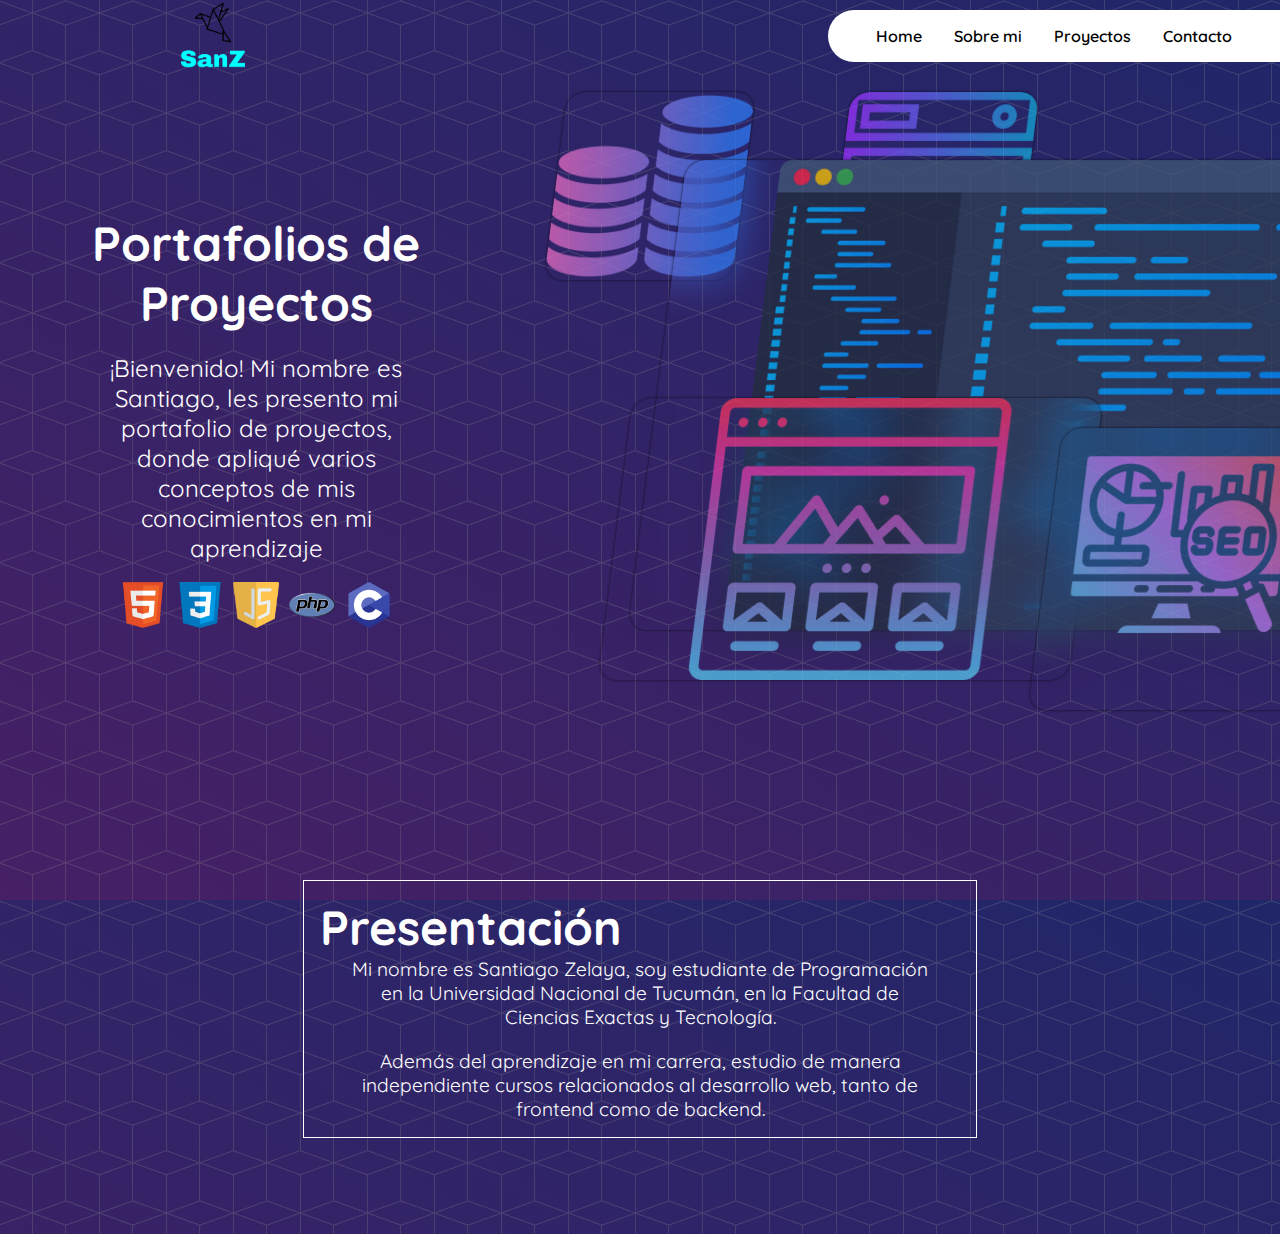
==== commit 5460ad74: "Add files via upload" ====
--- a/index.html
+++ b/index.html
@@ -1 +1,66 @@
-<!DOCTYPE html><html lang="es" id="htmlMain"><head> <meta charset="UTF-8"> <meta http-equiv="X-UA-Compatible" content="IE=edge"> <meta name="viewport" content="width=device-width, initial-scale=1.0"> <title>Portafolios</title> <meta name="author" content="Santiago Zelaya"> <meta name="description" content="Portafolios de proyectos de desarrollador web"> <link href='https://fonts.googleapis.com/css?family=Quicksand' rel='stylesheet'> <link rel="stylesheet" href="css/style.css"> <link rel="icon" type="image/png" href="img/favico.png" size="32x32"></head><body id="bodyMain"> <header id="hMain" style="position: fixed;background-color: transparent;"> <nav> <ul id="ulMenu"> <li><a href="#">Home</a></li> <li><a href="#sectionMain2">Sobre mi</a></li> <li><a href="html/proyectos.html">Proyectos</a></li> </ul> </nav> <figure id="logo"><img src='img/logo_large.png'></figure> <ul id="ulMenu2"> <li><a href="html/contacto.html" id="contact">Contacto</a></li> </ul> <figure id="logoMob"><img src='img/logo_large.png'></figure> </header> <main id="mainMain"> <section id="sectionMain"> <section id="sectionMain1"> <article> <h1>SanZ</h1> <br> <p>¡Bienvenido! Mi nombre es Santiago, les presento mi portafolio de proyectos, donde apliqué varios conceptos de mis conocimientos en mi aprendizaje</p> <figure id="sectFigure"> <img src="img/html.png"> <img src="img/css.png"> <img src="img/js.png"> <img src="img/php.png"> <img src="img/c.png"> </figure> </section> </article> <section id="sectionMain2"> <article> <h1>Presentación</h1> <p>Mi nombre es Santiago Zelaya, soy estudiante de Programación en la Universidad Nacional de Tucumán, en la Facultad de Ciencias Exactas y Tecnología.</p> <br> <p>Además del aprendizaje en mi carrera, estudio de manera independiente cursos relacionados al desarrollo web, tanto de frontend como de backend.</p> </article> </section> </section> <a id="bton" href="#">↑</a> </main></body><script> window.addEventListener('scroll', function(event){ let scroll = this.scrollY; if(scroll > 0){ console.log('scroll'); document.getElementById('bton').style.display = 'block'; document.getElementById('hMain').style.backgroundColor = 'white'; document.getElementById('ulMenu').innerHTML = ` <li><a class="liMain" href="#">Home</a></li> <li><a class="liMain" href="#sectionMain2">Sobre mi</a></li> <li><a class="liMain" href="html/proyectos.html">Proyectos</a></li> `; document.getElementById('ulMenu2').innerHTML = ` <li><a href="html/contacto.html" class="liMain2">Contacto</a></li> `; document.getElementById('logoMob').innerHTML=''; } else{ console.log('no scroll'); document.getElementById('bton').style.display = 'none'; document.getElementById('hMain').style.backgroundColor = 'transparent'; document.getElementById('ulMenu').innerHTML = ` <li><a href="#">Home</a></li> <li><a href="#sectionMain2">Sobre mi</a></li> <li><a href="html/proyectos.html">Proyectos</a></li> `; document.getElementById('ulMenu2').innerHTML = ` <li><a href="html/contacto.html" id="contact">Contacto</a></li> `; document.getElementById('logoMob').innerHTML='<img src="img/logo_large.png">'; } } );</script></html>
+<!DOCTYPE html>
+<html lang="es" id="htmlMain">
+<head>
+    <meta charset="UTF-8">
+    <meta http-equiv="X-UA-Compatible" content="IE=edge">
+    <meta name="viewport" content="width=device-width, initial-scale=1.0">
+    <title>Portafolios</title>
+    <meta name="author" content="Santiago Zelaya">
+    <meta name="description" content="Portafolios de proyectos de desarrollador web">
+    <link href='https://fonts.googleapis.com/css?family=Quicksand' rel='stylesheet'>
+    <link rel="stylesheet" href="css/style.css">
+    <link rel="icon" type="image/png" href="img/favico.png" size="32x32">
+</head>
+
+<body id="bodyMain">
+    <header id="hMain">
+        <a id="logoLink" href="#"><figure id="logo"><img src='img/logo_large.png'></figure></a>
+        <nav>
+            <ul id="ulMenu">
+                <li><a href="#">Home</a></li>
+                <li><a href="#sectionMain2">Sobre mi</a></li>
+                <li><a href="proyectos.html">Proyectos</a></li>
+                <li><a href="contacto.html" id="contact">Contacto</a></li>
+            </ul>
+        </nav>
+    </header>
+    <main>
+        <section id="presentacion">
+            <section class="efectoCuadro">
+                <section>
+                    <article>
+                        <h1>Portafolios de Proyectos</h1>
+                        <br>
+                        <p>¡Bienvenido! Mi nombre es Santiago, les presento mi portafolio de proyectos, donde apliqué varios conceptos de mis conocimientos en mi aprendizaje</p>
+                        <figure id="figPresentacion">
+                            <img src="img/html.png">
+                            <img src="img/css.png">
+                            <img src="img/js.png">
+                            <img src="img/php.png">
+                            <img src="img/c.png">
+                        </figure>
+                    </article>
+                </section>			
+            </section>  
+        </section>
+        <section id="mainVentanas">
+            <article class="cuadros" id="c1"><img src="img/database.png"></article>
+            <article class="cuadros" id="c2"><img src="img/workflow.png"></article>
+            <article class="cuadros" id="c3"><img src="img/code.png"></article>
+            <article class="cuadros" id="c4"><img src="img/landingPage.png"></article>
+            <article class="cuadros" id="c5"><img src="img/seo.png"></article>
+        </section>
+    </main>
+    <section id="sectionMain2">
+        <article>
+            <h1>Presentación</h1>
+            <p>Mi nombre es Santiago Zelaya, soy estudiante de Programación en la Universidad Nacional de Tucumán, en la Facultad de Ciencias Exactas y Tecnología.</p> 
+            <br>
+            <p>Además del aprendizaje en mi carrera, estudio de manera independiente cursos relacionados al desarrollo web, tanto de frontend como de backend.</p>
+        </article>
+    </section> 
+    <a id="bton" href="#">↑</a>
+</body>
+
+<script src="js/appMain.js"></script>
+</html>--- a/css/style.css
+++ b/css/style.css
@@ -1 +1,568 @@
-*{margin:0;padding:0;border:0;}html{background-size:cover;background-position:center;background:url(../img/fondo.png),linear-gradient(45deg,#002727,#002e2e);height:100vh;}body{font-family:quicksand;}#bodyMain{background-color:rgba(0,0,0,0.3);}#logo{width:33.3%;display:flex;justify-content:center;}#logo img{width:15%;}header{padding:1em;padding-right:10%;padding-left:10%;background-color:transparent;display:flex;flex-direction:row;justify-content:center;vertical-align:middle;background-color:#fafafa;}#hmain{position:fixed;background-color:transparent;}nav{width:33.3%;padding:0.2em;background-color:transparent;display:flex;justify-content:space-between;}ul{display:flex;flex-direction:row;}li{margin:1em;list-style:none;}li a{text-decoration:none;color:white;font-weight:400;padding:0.5em;font-weight:bolder;}li a:hover{border-bottom:2px solid white;color:white;}#ulMenu2{margin:0;width:33.3%;display:flex;justify-content:end;}#ulMenu2 li{border:0;}#contact{padding:0.5em;border:1px solid white;border-radius:100px;}#contact:hover{color:#1c1d1f;background-color:#00ffff;}#bton{text-align:center;text-decoration:none;color:#00ffff;font-size:1.5em;border:#00ffff 4px solid;background-color:rgba(255,255,255,0.5);border-radius:1000px;padding:0.2em;padding-left:0.5em;padding-right:0.5em;position:fixed;bottom:5%;right:2%;display:none;}.liMain{color:black;}.liMain:hover{border-bottom:2px solid black;color:black;}.liMain2{color:black;border:1px solid black;border-radius:100px;padding:0.5em;}.liMain2:hover{color:black;background-color:#00ffff;border:1px solid black;border-radius:100px;}.normal{color:white;}main{display:flex;flex-direction:column;align-items:center;text-align:center;}#sectionMain{display:flex;flex-direction:column;text-shadow:1px 1px 4px black;}#sectionMain1{height:90vh;display:flex;flex-direction:column;justify-content:center;align-items:center;}#sectionMain1 article{border:6px solid white;height:50%;width:50%;display:flex;flex-direction:column;justify-content:space-evenly;}#sectionMain1 article h1{font-size:4em;color:white;}#sectionMain1 article p{font-size:1.2em;color:white;}#sectFigure{width:100%;display:flex;flex-direction:row;justify-content:center;opacity:50%;}#sectFigure img{width:6%;padding:1em;}#sectionMain2{height:50vh;display:flex;flex-direction:column;justify-content:center;align-items:center;}#sectionMain2 article{width:50%;}#sectionMain2 h1{font-size:3em;color:white;}#sectionMain2 p{font-size:1.2em;color:white;}.menu2 a{color:black;}.menu2 a:hover{border-bottom:2px solid black;color:black;font-weight:bolder;}.ulMenu2 li a{color:black;border:1px solid black;border-radius:100px;}.ulMenu2 li a:hover{color:black;background-color:#00ffff;font-weight:bolder;}.cpages{display:flex;flex-direction:row;justify-content:center;align-items:center;height:80vh;}aside{text-align:center;width:auto;background-color:#1c1d1f;color:white;height:auto;}aside ul{display:flex;flex-direction:column;}aside ul li{padding:0.5em;}aside ul li:hover{color:black;background-color:white;font-weight:800;}#art{width:87%;height:100%;background-position-x:50%;}#h2P{background-color:transparent;margin:0;padding:1em;color:white;font-weight:bolder;letter-spacing:2px;font-size:2em;}#art article{width:100%;height:100%;display:flex;flex-direction:column;justify-content:center;align-items:center;color:white;background:none;}#PL{font-size:1.2em;margin-top:2em;}#PT,#PD{text-shadow:1px 1px 4px black;}#PL a{text-decoration:none;padding:0.2em;color:white;border:1px solid white;border-radius:100px;text-shadow:1px 1px 4px black;}#PL a:hover{color:#1ca591;border:1px solid #1ca591;}#cerrar{width:1.2em;margin-top:1em;color:crimson;font-weight:bolder;font-size:1.4em;border-radius:100px;text-shadow:1px 1px 4px black;}#sectContact{padding:2em;width:30%;border:4px solid white;box-shadow:0px 0px 4px black;}#sectContact article{height:auto;width:auto;text-align:left;display:flex;flex-direction:column;align-items:flex-start;}#sectContact h1{padding-bottom:1em;color:white;text-shadow:1px 1px 4px black;}#sectContact article p{color:black;padding:0.2em;color:white;text-shadow:1px 1px 4px black;}#sectContact article a{text-decoration:none;font-weight:bolder;margin-left:0.1em;color:white;text-shadow:1px 1px 4px black;}#sectContact article a:hover{text-decoration:underline;}#figContact{width:100%;margin-top:2em;}#figContact img{width:30%;}@media all and (max-width:600px){body{display:flex;flex-direction:column;align-items:center;justify-content:center;}header{margin:0;padding:0;display:flex;flex-direction:row;justify-content:center;align-items:center;flex-wrap:wrap;height:10vh;top:0;width:100%;}header nav{width:74%;display:flex;flex-direction:row;justify-content:center;}#logo{display:none;}#logoMob{width:100%;display:flex;flex-direction:row;justify-content:center;}#logoMob img{width:30%;}#ulMenu2{width:24%;display:flex;justify-content:center;}header a{border:0;margin:0;padding:0;width:20%;}#ulMenu2 a{padding:0.5em;}#sectionMain1 article{width:80%;height:auto;}#sectFigure img{width:10%;}#sectionMain2 article{width:80%;height:auto;}.cpages{display:flex;flex-direction:column;justify-content:center;align-items:center;width:100%;}aside{padding-bottom:1em;padding-top:1em;width:100%;}#contenedor-menu a{color:white;text-decoration:none;font-weight:bolder;font-size:1.2em;}#h2P{display:none;}#contenedor-menu #cerrarMenu{display:none;}#contenedor-menu #contenedor-enlaces{height:0;transition:height 0.5s ease;overflow:hidden;}#contenedor-menu:target #abrir{display:none;}#contenedor-menu:target #cerrarMenu{display:block;}#contenedor-menu:target #contenedor-enlaces{height:50vh;transition:height 0.5s ease;}#contenedor-enlaces{display:flex;flex-direction:column;width:100%;}#art{width:100%;}#sectContact{width:70%;}#sectContact article p{display:flex;flex-direction:column;}}@media all and (min-width:600px){aside{width:24%;}#abrir,#cerrarMenu,#logoMob{display:none;}#sectContact{width:60%;}}@media all and (min-width:1500px){aside{width:15%;height:100%;}#abrir,#cerrarMenu,#logoMob{display:none;}#sectContact{width:30%;}}
+*{
+    margin: 0;
+    padding: 0;
+    border: 0;
+}
+html{
+    background: url(../img/fondo.png),linear-gradient(30deg,#662e91,#2e3897);
+    height: 100vh;
+}
+body{
+    font-family: quicksand;
+
+}
+#bodyMain{
+    background-color: rgba(0, 0, 0, 0.3);
+}
+
+/* Nav Bar */
+header{
+    display: flex;
+    flex-direction: row;
+    align-items: center;
+    width: 100%;
+    position: fixed;
+    z-index: 3;
+}
+nav{
+    padding-right: 2em;
+    padding-left: 2em;
+    display: flex;
+    flex-direction: row;
+    align-items: center;
+    background-color: white;
+    border-radius: 100px 0px 0px 100px;
+    margin-left: auto;
+}
+#logoLink{
+    width: 33.3%;
+    display: flex;
+    justify-content: center;
+}
+#ulMenu{
+    display: flex;
+    flex-direction: row;
+    border-radius: 100px 0px 0px 100px;
+}
+#ulMenu li{
+    list-style: none;
+    padding: 0.8em;
+    margin: 0.2em;
+    font-weight: 600;
+}
+#ulMenu li:hover{
+    text-decoration: underline;
+}
+#ulMenu li a{
+    text-decoration: none;
+    color: black;
+}
+#logo{
+    display: flex;
+    justify-content: center;
+}
+#logo img{
+    width: 15%;
+}
+
+/* Home Page */
+main{
+    padding-top: 5%;
+    display: flex;
+    flex-direction: row;
+    height: 80vh;
+}
+#presentacion{
+    display: flex;
+    flex-direction: column;
+    justify-content: center;
+    align-items: center;
+    text-align: center;
+    width: 40%;
+}
+#presentacion figure{
+    width: 100%;
+    margin-top: 1em;
+}
+figure img{
+    width: 12%;
+    margin: 0.2em;
+}
+#mainVentanas{
+    width: 56.6%;
+    height: 68%;
+    padding: 1em;
+    display: flex;
+    flex-direction: row;  
+    opacity: 75%;
+    position: relative;
+    user-select: none;
+    cursor: pointer;
+}
+.cuadros{
+    width: 100%;
+    margin: 1em;
+    box-shadow: 0px 0px 3px black;
+    border-radius: 20px;
+    position: absolute;
+    transform: rotateY(-20deg) rotateX(20deg);
+    backdrop-filter: blur(20px);
+    transform-origin: left bottom;
+    transition: all 1s cubic-bezier(0.075, 0.82, 0.165, 1) 0s;
+}
+.cuadros img{
+    width: 100%;
+    height: 100%;
+    border-radius: 20px;
+}
+h1{
+    color: white;
+    font-size: 3em;
+}
+h2{
+    color: white;
+    font-size: 6em;
+}
+p{
+    color: white;
+    font-size: 1.5em;
+    font-weight: 400;
+    padding-left: 1.2em;
+    padding-right: 1.2em;
+    text-align: center;
+}
+#c1{
+    width: 200px;
+    height: 200px; 
+    left: 20;
+    top:0;
+}
+#c2{
+    width: 200px;
+    height: 200px;
+    top:0;
+    left: 300px;
+}
+#c3{
+    width: 900px;
+    height: 500px;   
+    top: 50px;
+    left: 100px;
+}
+#c4{
+    width: 500px;
+    height: 300px;   
+    top: 300px;
+    left: 70px;
+}
+#c5{
+    width: 500px;
+    height: 300px;   
+    top: 330px;
+    left: 500px;
+}
+/* Efecto Cuadro */
+.efectoCuadro{
+    position: relative;
+    cursor: pointer;
+}   
+.efectoCuadro section{
+    padding: 4em;
+}     
+section.efectoCuadro section::before,
+section.efectoCuadro section::after {
+    position: absolute;
+    content: '';
+    opacity: 0;
+}
+section.efectoCuadro section::before {
+    top: 50px;
+    right: 30px;
+    bottom: 50px;
+    left: 30px;
+    border-top: 1px solid #fff;
+    border-bottom: 1px solid #fff;
+    -webkit-transform: scale(0,1);
+    transform: scale(0,1);
+    -webkit-transform-origin: 0 0;
+    transform-origin: 0 0;
+}
+section.efectoCuadro section::after {
+    top: 30px;
+    right: 50px;
+    bottom: 30px;
+    left: 50px;
+    border-right: 1px solid #fff;
+    border-left: 1px solid #fff;
+    -webkit-transform: scale(1,0);
+    transform: scale(1,0);
+    -webkit-transform-origin: 100% 0;
+    transform-origin: 100% 0;
+}
+section.efectoCuadro section::before,
+section.efectoCuadro section::after{
+    -webkit-transition: opacity 0.35s, -webkit-transform 0.35s;
+    transition: opacity 0.35s, transform 0.35s;
+}
+section.efectoCuadro:hover section::before,
+section.efectoCuadro:hover section::after {
+    opacity: 1;
+    -webkit-transform: scale(1);
+    transform: scale(1);
+}
+section.efectoCuadro:hover section::after{
+    -webkit-transition-delay: 0.15s;
+    transition-delay: 0.15s;
+}
+#sectionMain2{
+    height: 50vh;
+    display: flex;
+    flex-direction: column;
+    justify-content: center;
+    align-items: center;
+}
+#sectionMain2 article{
+    width: 50%;
+    border: 1px solid white;
+    padding: 1em;
+}
+#sectionMain2 h1{
+    font-size: 3em;
+    color: white;
+}
+#sectionMain2 p{
+    font-size: 1.2em;
+    color: white;
+}
+#bton{
+    text-align: center;
+    text-decoration: none;
+    color: #2e3897;
+    border: 3px solid #2e3897;
+    font-size: 2.5em;
+    font-weight: bold;
+    background-color: white;
+    border-radius: 1000px;
+    padding: 0.1em;
+    padding-left: 0.48em;
+    padding-right: 0.48em;
+    position: fixed;
+    bottom: 5%;
+    right: 2%;
+    display: none;
+}
+/* Contacto */
+#mainContacto{
+    width: 100vw;
+    display: flex;
+    flex-direction: row;
+    align-items: center;
+    justify-content: center;
+}
+#sectContact {
+    padding: 2em;
+    width: 30%;
+    border: 1px solid white;
+    box-shadow: 0px 0px 4px black;
+}
+#sectContact h1{
+    font-size: 2em;
+    padding-bottom: 1em;
+    color: white;
+    text-shadow: 0px 0px 4px black;
+}
+#sectContact article{
+    height: auto;
+    width: auto;
+    text-align: left;
+    display: flex;
+    flex-direction: column;
+    align-items: flex-start;
+}
+#sectContact article p{
+    padding: 0.2em;
+    color: white;
+    text-shadow: 0px 0px 4px black;
+}
+#sectContact article a{
+    text-decoration: none;
+    font-weight: bolder;
+    margin-left: 0.1em;
+    color: white;
+    text-shadow: 0px 0px 4px black;
+}
+#sectContact figure{
+    width: 100%;
+    margin-top: 2em;
+    display: flex;
+    flex-direction: row;
+    justify-content: center;
+    align-items: center;
+}
+#sectContact figure img{
+    width: 30%;
+}
+
+/* Proyectos */
+#mainProyectos{
+    padding-left: 2em;
+    padding-right: 2em;
+}
+aside{
+    width: auto;
+    color: white;
+    height: auto;
+}
+aside ul{
+    display: flex;
+    flex-direction: column;
+}
+aside ul li{
+    padding: 0.5em;
+    list-style: none;
+    font-size: 1.2em;
+    transition: all 1s cubic-bezier(0.075, 0.82, 0.165, 1) 0s;
+    cursor: pointer;
+}
+aside ul li:hover{
+    padding-left: 1em;
+}
+#art{
+    width: 87%;
+    height: 100%;
+    background-position-x: 50%;
+    transition: all 1s cubic-bezier(0.075, 0.82, 0.165, 1) 0s;
+}
+#h2P{
+    text-align: center;
+    background-color: transparent;
+    margin:0;
+    color: white;
+    font-weight: bolder;
+    letter-spacing: 2px;
+    font-size: 2em;
+}
+#art article{
+    width: 100%;
+    height: 100%;
+    display: flex;
+    flex-direction: column;
+    justify-content: center;
+    align-items: center;
+    color:white;
+    background: none;
+}
+#art h2{
+    font-size: 3em;
+}
+#art p{
+    font-size: 1.5em;
+}
+#PL{
+    font-size: 1.2em;
+    margin-top: 2em;
+}
+#PT, #PD{
+    text-shadow: 0px 0px 4px black;
+}
+#PL a{
+    text-decoration: none;
+    padding: 0.2em;
+    color: white;
+    border: 1px solid white;
+    border-radius: 100px;
+    text-shadow: 0px 0px 4px black;
+}
+#PL a:hover{
+    color: #1ca591;
+    border: 1px solid #1ca591;
+}
+#cerrar{
+    width: 1.2em;
+    margin-top: 1em;
+    color:crimson;
+    font-weight: bolder;
+    font-size: 1.4em;
+    border-radius: 100px;
+    text-shadow: 0px 0px 4px black;
+    cursor: pointer;
+}
+
+/* Responsive */
+@media all and (max-width:1000px){
+    /* Header */
+    #logoLink{
+        display: none;
+    }
+    nav{
+        border-radius: 0;
+        width: 100%;
+        padding: 0;
+        margin: 0;
+    }
+    #ulMenu li{
+        margin: 0;
+    }
+    /* Home */
+    main{
+        padding-top: 20%;
+        flex-direction: column;
+        height: auto;
+        align-items: center;
+    }
+    #presentacion{
+        width: 100%;
+    }
+    .efectoCuadro{
+        width: 100%;
+    }
+    .efectoCuadro section{
+        padding: 0;
+    }
+    .efectoCuadro h1{
+        font-size: 2em;
+        text-align: center;
+    }
+    .efectoCuadro p{
+        font-size: 1em;
+    }
+    section.efectoCuadro section::before {
+        top: 0px;
+        right: 0px;
+        bottom: 0px;
+        left: 0px;
+    }
+    section.efectoCuadro section::after {
+        top: -10px;
+        right: 10px;
+        bottom: -10px;
+        left: 10px;
+    }
+    #mainVentanas{
+        width: 97%;
+        flex-direction: row;
+        flex-wrap: wrap;
+        padding: 0;
+    }
+    .cuadros{
+        position: initial;
+        padding: 0;
+        margin: 0.2em;
+        transform: rotate(0);
+    }
+    #c1{
+        width: 48%;
+        height: auto;
+    }
+    #c2{
+        width: 48%;
+        height: auto;
+    }
+    #c3{
+        width: 100%;
+        height: auto;
+    }
+    #c4{
+        width: 48%;
+        height: auto;
+    }
+    #c5{
+        width: 48%;
+        height: auto;
+    }
+    #sectionMain2 {
+        height: auto;
+        display: flex;
+        flex-direction: column;
+        justify-content: center;
+        align-items: center;
+    }
+    #sectionMain2 article{
+        width: 80%;
+        margin-top: 2em;
+    }
+    #sectionMain2 p{
+        padding: 0;
+    }
+    /* Projects Page */
+    aside{
+        padding-bottom: 1em;
+        padding-top:1em;
+        width: 100%;
+    }
+    #contenedor-menu{
+        text-align: center;
+    }
+    #mainProyectos {
+        padding-left: 0;
+        padding-right: 0;
+    }
+    #h2P{
+        display: none;
+    }
+    #art {
+        height: 50vh;
+    }
+    #art h2 {
+        font-size: 2em;
+    }
+    #art p {
+        font-size: 1em;
+    }
+    /* Burguer Menu */
+    #contenedor-menu a{
+        color: white;
+        text-decoration: none;
+        font-weight: bolder;
+        font-size: 2em;
+    }
+    #h2P{
+        display: none;
+    }
+    #contenedor-menu #cerrarMenu{
+        display: none;
+    }
+    #contenedor-menu #contenedor-enlaces{
+        height:0;
+        transition: height 0.5s ease;
+        overflow: hidden;
+    }
+    #contenedor-menu:target #abrir{
+        display: none;
+    }
+    #contenedor-menu:target #cerrarMenu{
+        display: block;
+    }
+    #contenedor-menu:target #contenedor-enlaces{
+        height: 50vh;
+        transition: height 0.5s ease;
+    }
+    #contenedor-enlaces{
+        display: flex;
+        flex-direction: column;
+        width: 100%;
+    }
+
+    /* Projects view */
+    #art{
+        width: 100%;   
+    }
+
+    /* Contacto */
+    #sectContact {
+        width: 90%;
+        padding: 0;
+    }
+    #sectContact p{
+        font-size: 1em;
+    }
+}
+
+@media all and (min-width: 1000px){
+    aside{
+        width: 26%;
+    }
+    #abrir, #cerrarMenu, #logoMob{
+        display: none;
+    }
+}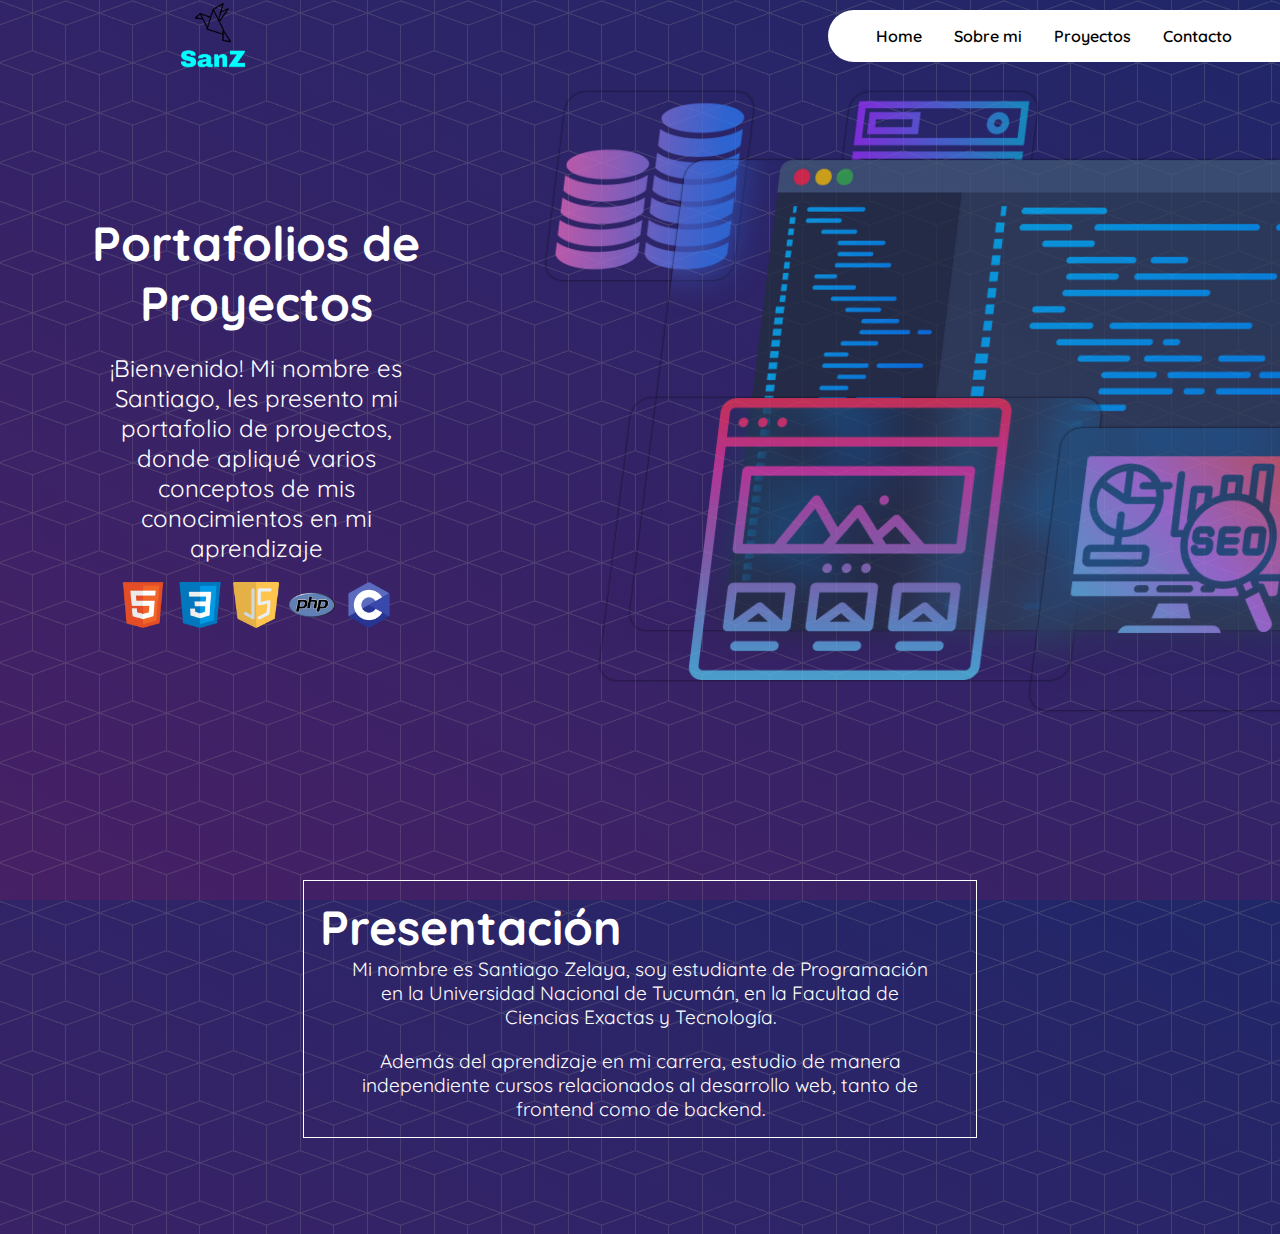
==== commit b2f41073: "Update index.html" ====
--- a/index.html
+++ b/index.html
@@ -1,66 +1 @@
-<!DOCTYPE html>
-<html lang="es" id="htmlMain">
-<head>
-    <meta charset="UTF-8">
-    <meta http-equiv="X-UA-Compatible" content="IE=edge">
-    <meta name="viewport" content="width=device-width, initial-scale=1.0">
-    <title>Portafolios</title>
-    <meta name="author" content="Santiago Zelaya">
-    <meta name="description" content="Portafolios de proyectos de desarrollador web">
-    <link href='https://fonts.googleapis.com/css?family=Quicksand' rel='stylesheet'>
-    <link rel="stylesheet" href="css/style.css">
-    <link rel="icon" type="image/png" href="img/favico.png" size="32x32">
-</head>
-
-<body id="bodyMain">
-    <header id="hMain">
-        <a id="logoLink" href="#"><figure id="logo"><img src='img/logo_large.png'></figure></a>
-        <nav>
-            <ul id="ulMenu">
-                <li><a href="#">Home</a></li>
-                <li><a href="#sectionMain2">Sobre mi</a></li>
-                <li><a href="proyectos.html">Proyectos</a></li>
-                <li><a href="contacto.html" id="contact">Contacto</a></li>
-            </ul>
-        </nav>
-    </header>
-    <main>
-        <section id="presentacion">
-            <section class="efectoCuadro">
-                <section>
-                    <article>
-                        <h1>Portafolios de Proyectos</h1>
-                        <br>
-                        <p>¡Bienvenido! Mi nombre es Santiago, les presento mi portafolio de proyectos, donde apliqué varios conceptos de mis conocimientos en mi aprendizaje</p>
-                        <figure id="figPresentacion">
-                            <img src="img/html.png">
-                            <img src="img/css.png">
-                            <img src="img/js.png">
-                            <img src="img/php.png">
-                            <img src="img/c.png">
-                        </figure>
-                    </article>
-                </section>			
-            </section>  
-        </section>
-        <section id="mainVentanas">
-            <article class="cuadros" id="c1"><img src="img/database.png"></article>
-            <article class="cuadros" id="c2"><img src="img/workflow.png"></article>
-            <article class="cuadros" id="c3"><img src="img/code.png"></article>
-            <article class="cuadros" id="c4"><img src="img/landingPage.png"></article>
-            <article class="cuadros" id="c5"><img src="img/seo.png"></article>
-        </section>
-    </main>
-    <section id="sectionMain2">
-        <article>
-            <h1>Presentación</h1>
-            <p>Mi nombre es Santiago Zelaya, soy estudiante de Programación en la Universidad Nacional de Tucumán, en la Facultad de Ciencias Exactas y Tecnología.</p> 
-            <br>
-            <p>Además del aprendizaje en mi carrera, estudio de manera independiente cursos relacionados al desarrollo web, tanto de frontend como de backend.</p>
-        </article>
-    </section> 
-    <a id="bton" href="#">↑</a>
-</body>
-
-<script src="js/appMain.js"></script>
-</html>+<!doctype html><html lang="es" id="htmlMain"><head><meta charset="UTF-8"><meta http-equiv="X-UA-Compatible" content="IE=edge"><meta name="viewport" content="width=device-width,initial-scale=1"><title>Portafolios</title><meta name="author" content="Santiago Zelaya"><meta name="description" content="Portafolios de proyectos de desarrollador web"><link href="https://fonts.googleapis.com/css?family=Quicksand" rel="stylesheet"><link rel="stylesheet" href="css/style.css"><link rel="icon" type="image/png" href="img/favico.png" size="32x32"><script async src="https://www.googletagmanager.com/gtag/js?id=G-ESXSGGJ3GD"></script><script>function gtag(){dataLayer.push(arguments)}window.dataLayer=window.dataLayer||[],gtag("js",new Date),gtag("config","G-ESXSGGJ3GD")</script></head><body id="bodyMain"><header id="hMain"><a id="logoLink" href="#"><figure id="logo"><img src="img/logo_large.png"></figure></a><nav><ul id="ulMenu"><li><a href="#">Home</a></li><li><a href="#sectionMain2">Sobre mi</a></li><li><a href="proyectos.html">Proyectos</a></li><li><a href="contacto.html" id="contact">Contacto</a></li></ul></nav></header><main><section id="presentacion"><section class="efectoCuadro"><section><article><h1>Portafolios de Proyectos</h1><br><p>¡Bienvenido! Mi nombre es Santiago, les presento mi portafolio de proyectos, donde apliqué varios conceptos de mis conocimientos en mi aprendizaje</p><figure id="figPresentacion"><img src="img/html.png"> <img src="img/css.png"> <img src="img/js.png"> <img src="img/php.png"> <img src="img/c.png"></figure></article></section></section></section><section id="mainVentanas"><article class="cuadros" id="c1"><img src="img/database.png"></article><article class="cuadros" id="c2"><img src="img/workflow.png"></article><article class="cuadros" id="c3"><img src="img/code.png"></article><article class="cuadros" id="c4"><img src="img/landingPage.png"></article><article class="cuadros" id="c5"><img src="img/seo.png"></article></section></main><section id="sectionMain2"><article><h1>Presentación</h1><p>Mi nombre es Santiago Zelaya, soy estudiante de Programación en la Universidad Nacional de Tucumán, en la Facultad de Ciencias Exactas y Tecnología.</p><br><p>Además del aprendizaje en mi carrera, estudio de manera independiente cursos relacionados al desarrollo web, tanto de frontend como de backend.</p></article></section><a id="bton" href="#">↑</a></body><script src="js/appMain.js"></script></html>
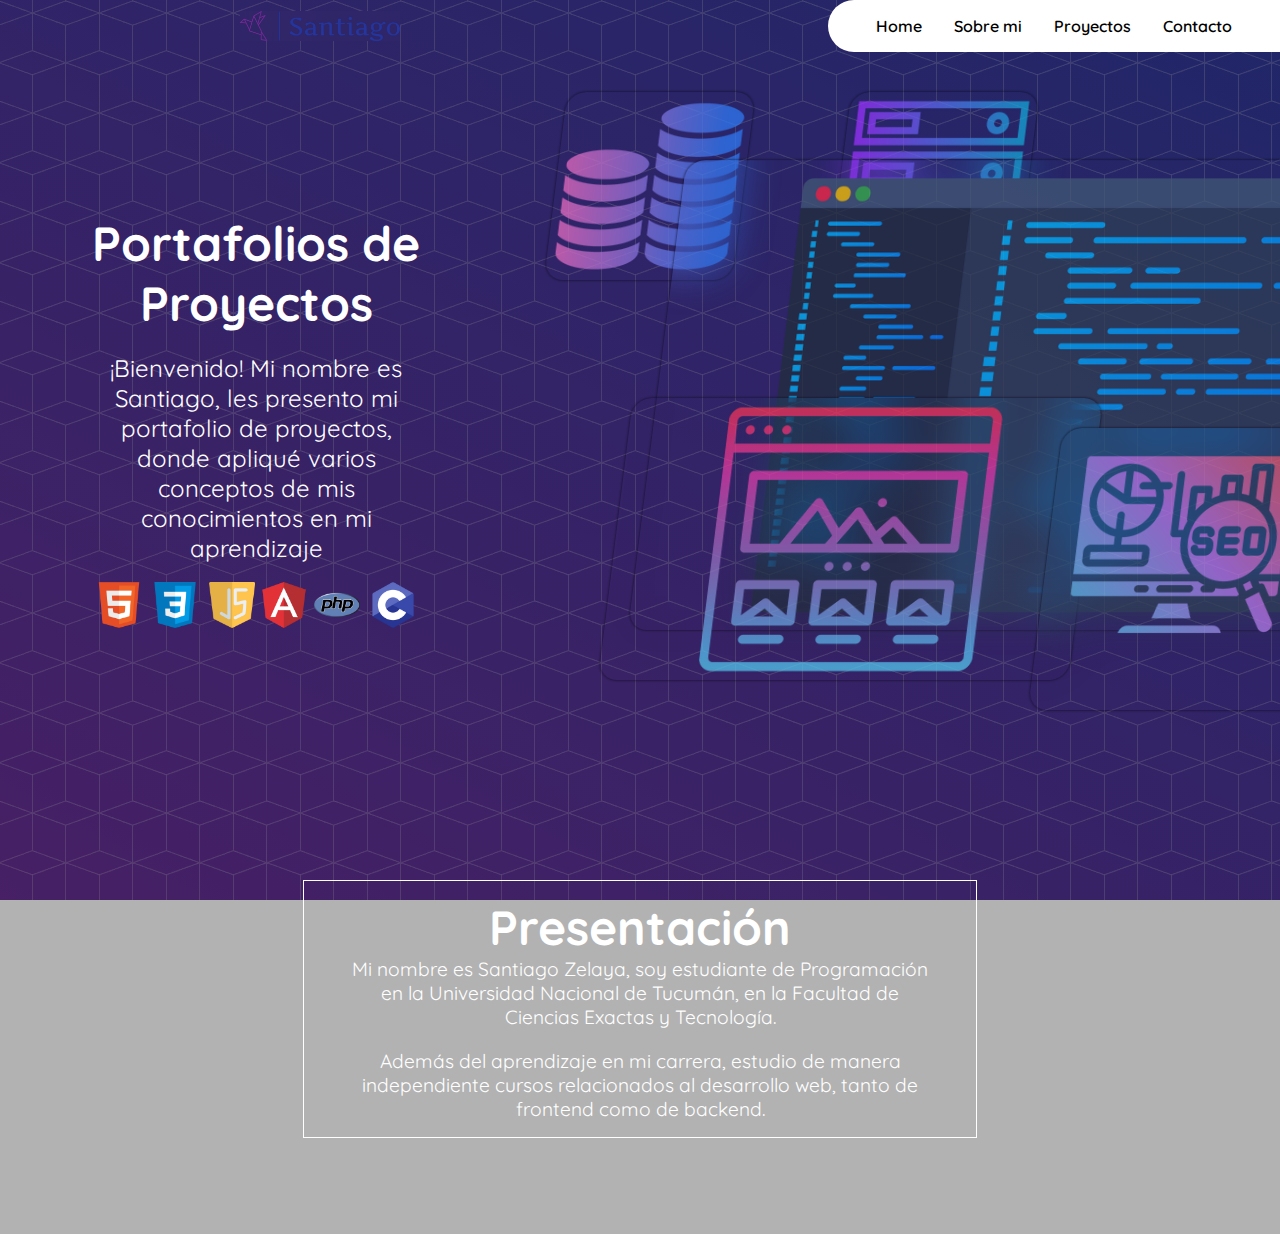
==== commit f708f48e: "Update index.html" ====
--- a/index.html
+++ b/index.html
@@ -1 +1 @@
-<!doctype html><html lang="es" id="htmlMain"><head><meta charset="UTF-8"><meta http-equiv="X-UA-Compatible" content="IE=edge"><meta name="viewport" content="width=device-width,initial-scale=1"><title>Portafolios</title><meta name="author" content="Santiago Zelaya"><meta name="description" content="Portafolios de proyectos de desarrollador web"><link href="https://fonts.googleapis.com/css?family=Quicksand" rel="stylesheet"><link rel="stylesheet" href="css/style.css"><link rel="icon" type="image/png" href="img/favico.png" size="32x32"><script async src="https://www.googletagmanager.com/gtag/js?id=G-ESXSGGJ3GD"></script><script>function gtag(){dataLayer.push(arguments)}window.dataLayer=window.dataLayer||[],gtag("js",new Date),gtag("config","G-ESXSGGJ3GD")</script></head><body id="bodyMain"><header id="hMain"><a id="logoLink" href="#"><figure id="logo"><img src="img/logo_large.png"></figure></a><nav><ul id="ulMenu"><li><a href="#">Home</a></li><li><a href="#sectionMain2">Sobre mi</a></li><li><a href="proyectos.html">Proyectos</a></li><li><a href="contacto.html" id="contact">Contacto</a></li></ul></nav></header><main><section id="presentacion"><section class="efectoCuadro"><section><article><h1>Portafolios de Proyectos</h1><br><p>¡Bienvenido! Mi nombre es Santiago, les presento mi portafolio de proyectos, donde apliqué varios conceptos de mis conocimientos en mi aprendizaje</p><figure id="figPresentacion"><img src="img/html.png"> <img src="img/css.png"> <img src="img/js.png"> <img src="img/php.png"> <img src="img/c.png"></figure></article></section></section></section><section id="mainVentanas"><article class="cuadros" id="c1"><img src="img/database.png"></article><article class="cuadros" id="c2"><img src="img/workflow.png"></article><article class="cuadros" id="c3"><img src="img/code.png"></article><article class="cuadros" id="c4"><img src="img/landingPage.png"></article><article class="cuadros" id="c5"><img src="img/seo.png"></article></section></main><section id="sectionMain2"><article><h1>Presentación</h1><p>Mi nombre es Santiago Zelaya, soy estudiante de Programación en la Universidad Nacional de Tucumán, en la Facultad de Ciencias Exactas y Tecnología.</p><br><p>Además del aprendizaje en mi carrera, estudio de manera independiente cursos relacionados al desarrollo web, tanto de frontend como de backend.</p></article></section><a id="bton" href="#">↑</a></body><script src="js/appMain.js"></script></html>
+<!doctype html><html lang="es" id="htmlMain"><head><meta charset="UTF-8"><meta http-equiv="X-UA-Compatible" content="IE=edge"><meta name="viewport" content="width=device-width,initial-scale=1"><title>Portafolios</title><meta name="author" content="Santiago Zelaya"><meta name="description" content="Portafolios de proyectos de desarrollador web"><link href="https://fonts.googleapis.com/css?family=Quicksand" rel="stylesheet"><link rel="stylesheet" href="css/style.css"><link rel="icon" type="image/png" href="img/favico.png" size="32x32"><script async src="https://www.googletagmanager.com/gtag/js?id=G-ESXSGGJ3GD"></script><script>function gtag(){dataLayer.push(arguments)}window.dataLayer=window.dataLayer||[],gtag("js",new Date),gtag("config","G-ESXSGGJ3GD")</script></head><body id="bodyMain"><header id="hMain"><a id="logoLink" href="#"><figure id="logo"><img src="img/logo_large.png"></figure></a><nav><ul id="ulMenu"><li><a href="#">Home</a></li><li><a href="#sectionMain2">Sobre mi</a></li><li><a href="proyectos.html">Proyectos</a></li><li><a href="contacto.html" id="contact">Contacto</a></li></ul></nav></header><main><section id="presentacion"><section class="efectoCuadro"><section><article><h1>Portafolios de Proyectos</h1><br><p>¡Bienvenido! Mi nombre es Santiago, les presento mi portafolio de proyectos, donde apliqué varios conceptos de mis conocimientos en mi aprendizaje</p><figure id="figPresentacion"><img src="img/html.png"> <img src="img/css.png"> <img src="img/js.png"><img src="img/angular.png"><img src="img/php.png"> <img src="img/c.png"></figure></article></section></section></section><section id="mainVentanas"><article class="cuadros" id="c1"><img src="img/database.png"></article><article class="cuadros" id="c2"><img src="img/workflow.png"></article><article class="cuadros" id="c3"><img src="img/code.png"></article><article class="cuadros" id="c4"><img src="img/landingPage.png"></article><article class="cuadros" id="c5"><img src="img/seo.png"></article></section></main><section id="sectionMain2"><article><h1>Presentación</h1><p>Mi nombre es Santiago Zelaya, soy estudiante de Programación en la Universidad Nacional de Tucumán, en la Facultad de Ciencias Exactas y Tecnología.</p><br><p>Además del aprendizaje en mi carrera, estudio de manera independiente cursos relacionados al desarrollo web, tanto de frontend como de backend.</p></article></section><a id="bton" href="#">↑</a></body><script src="js/appMain.js"></script></html>
--- a/css/style.css
+++ b/css/style.css
@@ -5,7 +5,7 @@
 }
 html{
     background: url(../img/fondo.png),linear-gradient(30deg,#662e91,#2e3897);
-    height: 100vh;
+    background-attachment: fixed;
 }
 body{
     font-family: quicksand;
@@ -30,12 +30,13 @@
     display: flex;
     flex-direction: row;
     align-items: center;
+    justify-content: center;
     background-color: white;
     border-radius: 100px 0px 0px 100px;
     margin-left: auto;
 }
 #logoLink{
-    width: 33.3%;
+    width: 50%;
     display: flex;
     justify-content: center;
 }
@@ -62,7 +63,8 @@
     justify-content: center;
 }
 #logo img{
-    width: 15%;
+    width: 25%;
+    backdrop-filter: blur(20px);
 }
 
 /* Home Page */
@@ -97,7 +99,7 @@
     opacity: 75%;
     position: relative;
     user-select: none;
-    cursor: pointer;
+    cursor: default;
 }
 .cuadros{
     width: 100%;
@@ -164,7 +166,7 @@
 /* Efecto Cuadro */
 .efectoCuadro{
     position: relative;
-    cursor: pointer;
+    cursor: default;
 }   
 .efectoCuadro section{
     padding: 4em;
@@ -229,6 +231,7 @@
 #sectionMain2 h1{
     font-size: 3em;
     color: white;
+    text-align: center;
 }
 #sectionMain2 p{
     font-size: 1.2em;
@@ -405,7 +408,7 @@
     }
     /* Home */
     main{
-        padding-top: 20%;
+        padding-top: 15%;
         flex-direction: column;
         height: auto;
         align-items: center;
@@ -487,7 +490,6 @@
     /* Projects Page */
     aside{
         padding-bottom: 1em;
-        padding-top:1em;
         width: 100%;
     }
     #contenedor-menu{
@@ -497,7 +499,7 @@
         padding-left: 0;
         padding-right: 0;
     }
-    #h2P{
+    #h2P, #pP{
         display: none;
     }
     #art {
@@ -516,9 +518,6 @@
         font-weight: bolder;
         font-size: 2em;
     }
-    #h2P{
-        display: none;
-    }
     #contenedor-menu #cerrarMenu{
         display: none;
     }
@@ -536,6 +535,7 @@
     #contenedor-menu:target #contenedor-enlaces{
         height: 50vh;
         transition: height 0.5s ease;
+        overflow-y: scroll;
     }
     #contenedor-enlaces{
         display: flex;
@@ -565,4 +565,4 @@
     #abrir, #cerrarMenu, #logoMob{
         display: none;
     }
-}+}
